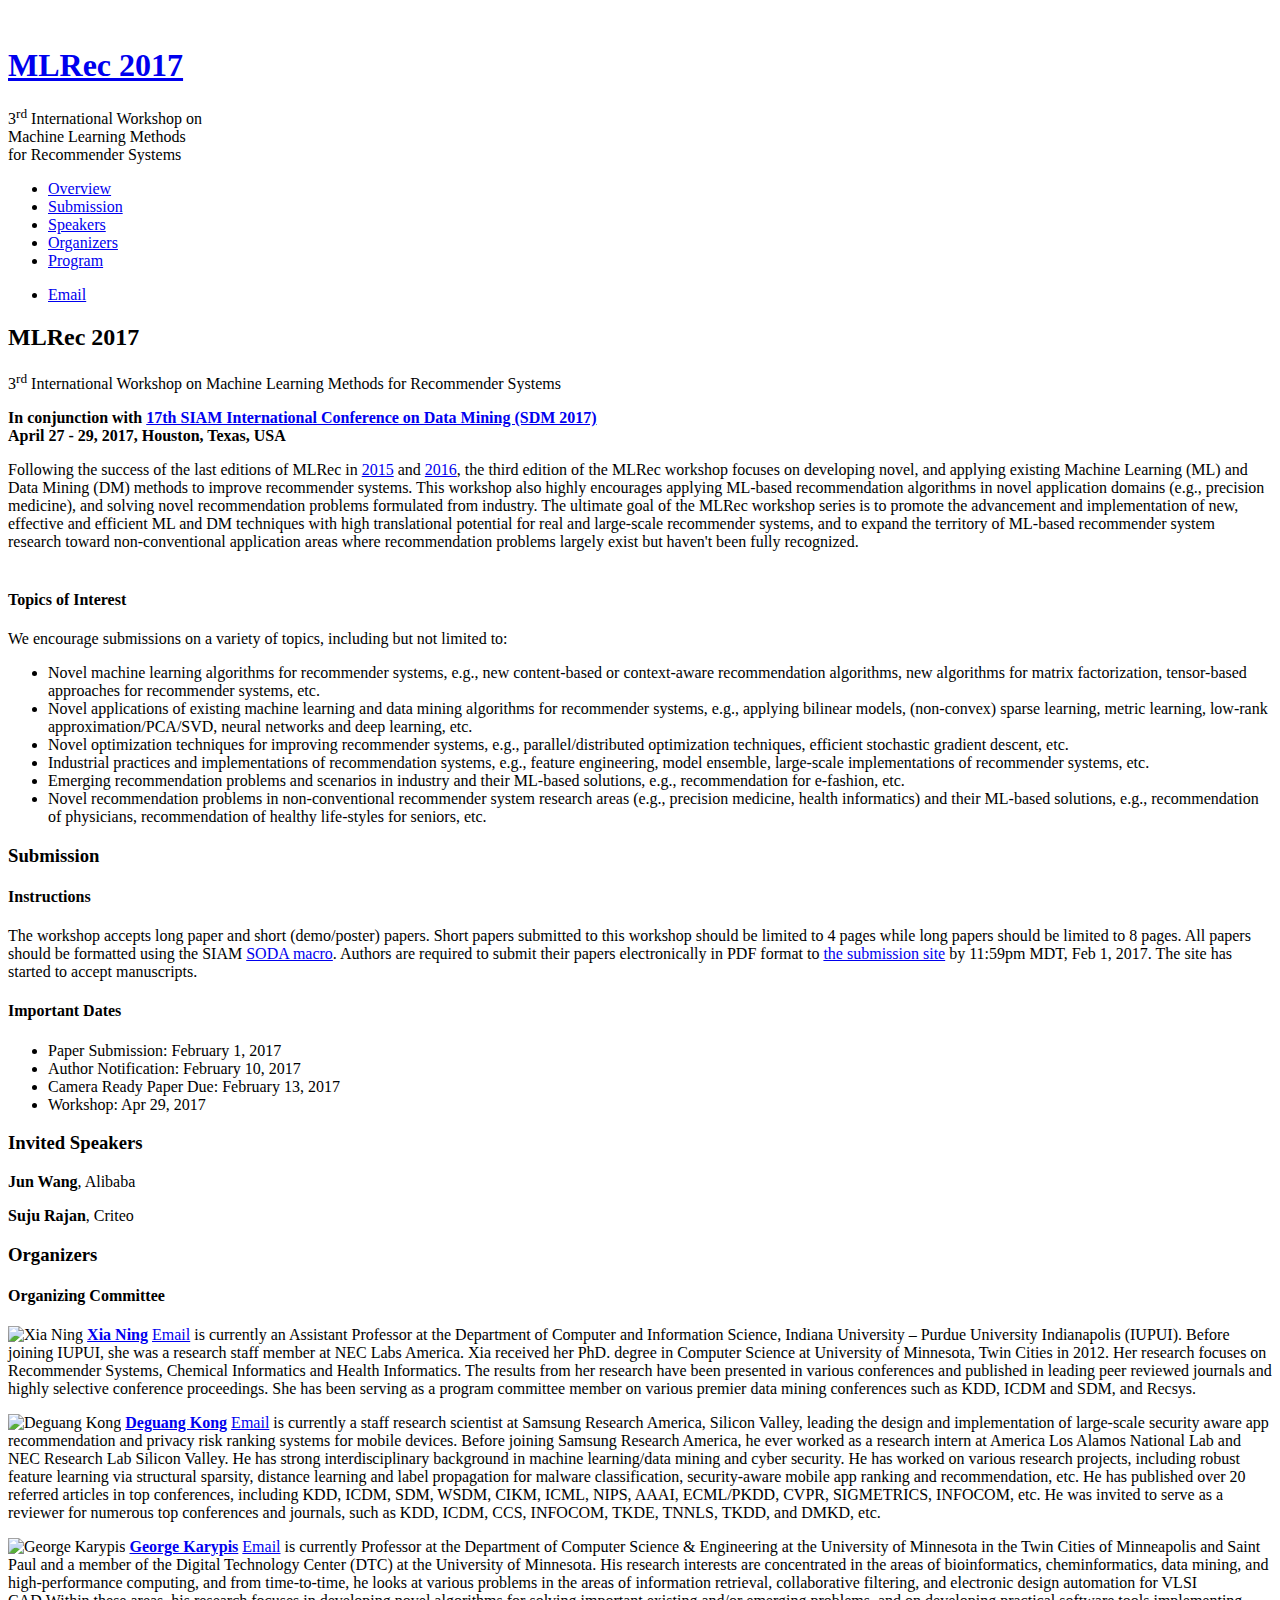
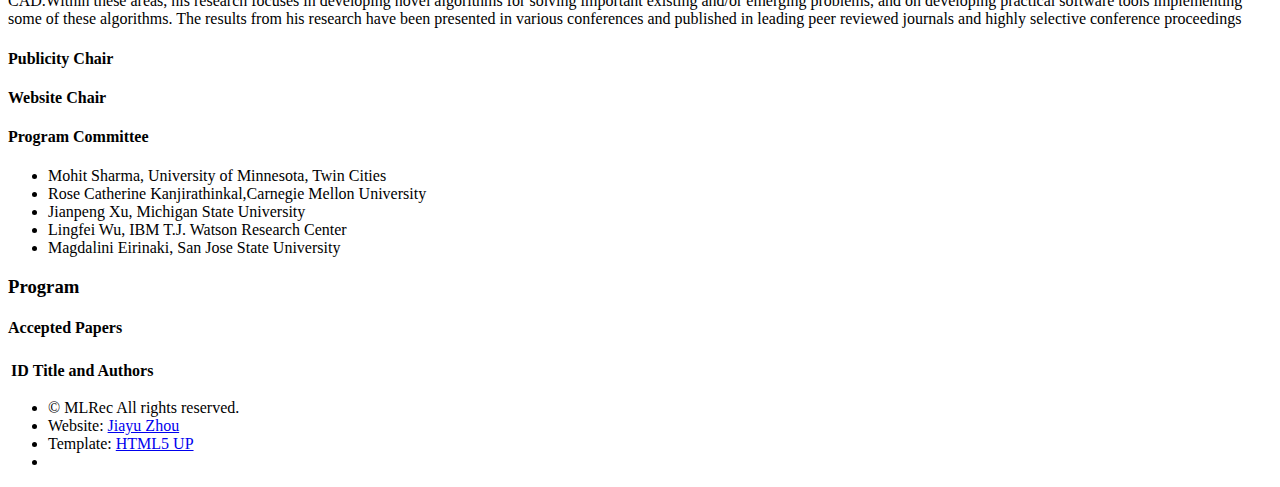
==== 2017/index.html @ 7c5df5f8 "updated with invited speakers and PCs" ====
<!DOCTYPE HTML>
<!--
    Read Only by HTML5 UP
    html5up.net | @n33co
    Free for personal and commercial use under the CCA 3.0 license (html5up.net/license)
  -->
<html>
  <head>
    <title>MLRec 2017</title>
    <meta http-equiv="content-type" content="text/html; charset=utf-8" />
    <meta name="description" content="" />
    <meta name="keywords" content="" />
    <!--[if lte IE 8]><script src="css/ie/html5shiv.js"></script><![endif]-->
    <script src="js/jquery.min.js"></script>
    <script src="js/jquery.scrollzer.min.js"></script>
    <script src="js/jquery.scrolly.min.js"></script>
    <script src="js/skel.min.js"></script>
    <script src="js/skel-layers.min.js"></script>
    <script src="js/init.js"></script>
    <noscript>
      <link rel="stylesheet" href="css/skel.css" />
      <link rel="stylesheet" href="css/style.css" />
      <link rel="stylesheet" href="css/style-xlarge.css" />
    </noscript>
    <!--[if lte IE 8]><link rel="stylesheet" href="css/ie/v8.css" /><![endif]-->
  </head>
  <body>
    <div id="wrapper">
      
      <!-- Header -->
      <section id="header" class="skel-layers-fixed">
			<header>
			  <span class="image avatar"><img src="images/SDM17_logo.jpg" alt="" /></span>
			  <h1 id="logo"><a href="#">MLRec 2017</a></h1>
			  <p>3<sup>rd</sup> International Workshop on <br />
			    Machine Learning Methods<br />
			    for Recommender Systems</p>
			</header>
			
			<nav id="nav">
			  <ul>
			    <li><a href="#one" class="active">Overview</a></li>
			    <li><a href="#two">Submission</a></li>
			    <li><a href="#three">Speakers</a></li>
			    <li><a href="#four">Organizers</a></li>
			    <li><a href="#five">Program</a></li>
			  </ul>
			</nav>
			
			<footer>
	  			<ul class="icons">
	    		<li><a href="mailto:xning@iupui.edu" class="icon fa-envelope" target="blank"><span class="label">Email</span></a></li>
	  			</ul>
			</footer>
      </section>
      
      <!-- Main -->
      <div id="main">
	
			<!-- One -->
			<section id="one">
	  <div class="container">
	    <header class="major">
	      <h2>MLRec 2017</h2>
	      <p>3<sup>rd</sup> International Workshop on Machine Learning Methods for Recommender Systems</p>
	    </header>
	    <p><b>In conjunction with <a href="http://www.siam.org/meetings/sdm17/" target="blank">17th SIAM International Conference on Data Mining (SDM 2017)</a><br />
		April 27 - 29, 2017, Houston, Texas, USA</b></p>
	    
	    <p>Following the success of the last editions of MLRec in
	      <a href="http://mlrec.org/2015/">2015</a> and
	      <a href="http://mlrec.org/2016/">2016</a>,
	      the third edition of the MLRec workshop focuses on developing novel, and applying existing
	      Machine Learning (ML) and Data Mining (DM) methods to improve recommender systems.
	      This workshop also highly encourages applying ML-based recommendation
	      algorithms in novel application domains (e.g., precision medicine), and 
	      solving novel recommendation problems formulated from industry.   
	      
	      
	      The ultimate goal of the 
	      MLRec workshop series is to promote the advancement and implementation of
	      new, effective and efficient ML and DM techniques with high translational potential
	      for real and large-scale recommender systems,
	      and to expand the territory of ML-based recommender system research toward non-conventional
	      application areas where recommendation problems largely exist but haven't been fully
	      recognized. 
	      <br>
	      <br>
	      
	      <!--
	      There are many established conferences such as NIPS and ICML that focus on the study of theoretical properties of machine learning algorithms. On the other hand, the recent developed conference ACM RecSys focuses on different aspects of designing and implementing recommender systems. We believe that there is a gap between these two ends, and this workshop aims at bridging the recent advances of machine learning and data mining algorithms to improving recommender systems. Since many recommendation approaches are built upon data mining and machine learning algorithms, these approaches are deeply rooted in their foundations. As such, there is an urgent need for researchers from the two communities to jointly work on 1) what are the recent developed machine learning and data mining techniques that can be leveraged to address challenges in recommender systems, and 2) from challenges in recommender systems, what are the practical research directions in the machine learning and data mining community.
	      -->
	      
	    </p>

	    <h4>Topics of Interest</h4>
	    <p>We encourage submissions on a variety of topics, including but not limited to:</p>
	    <ul class="feature-icons2">
	      <li class="fa-lightbulb-o">Novel machine learning algorithms for recommender systems,
		e.g., new content-based or context-aware recommendation algorithms,
		new algorithms for matrix factorization,
		tensor-based approaches for recommender systems, etc.
	      </li>
	      <li class="fa-paper-plane">Novel applications of existing machine learning and data mining
		algorithms for recommender systems,
		e.g., applying bilinear models, (non-convex) sparse learning,
		metric learning, low-rank approximation/PCA/SVD, neural networks and deep
		learning, etc. 
	      </li>
	      <li class="fa-rocket">Novel optimization techniques
		for improving recommender systems,
		e.g., parallel/distributed optimization techniques,
		efficient stochastic gradient descent, etc.
	      </li>
	      <li class="fa-gears">Industrial practices and implementations of
		recommendation systems, e.g., feature engineering, model ensemble,
		large-scale implementations of recommender systems, etc.
	      </li>
	      <li class="fa-key">Emerging recommendation problems and scenarios in industry
		and their ML-based solutions, e.g., recommendation for e-fashion, etc. 
			</li>
	      <li class="fa-lock">Novel recommendation problems in non-conventional recommender
		system research areas (e.g., precision medicine, health informatics) and their ML-based
		solutions, e.g., recommendation of physicians, recommendation of healthy life-styles for
		seniors, etc. 
	      </li>
	    </ul>
	    
	  </div>
	</section>
	
			<!-- Two -->
			<section id="two">
			  <div class="container">
			    <h3>Submission</h3>
			    <h4>Instructions</h4>
			    <p>The workshop accepts long paper and short (demo/poster) papers. Short papers submitted to this workshop should be limited to 4 pages while long papers should be limited to 8 pages. All papers should be formatted using the SIAM <a href="http://www.siam.org/proceedings/macros.php" target="blank">SODA macro</a>. Authors are required to submit their papers electronically in PDF format to <a href="https://cmt3.research.microsoft.com/MLREC2017" target="blan">the submission site</a> by 11:59pm MDT, Feb 1, 2017. The site has started to accept manuscripts.</p>
			    <h4>Important Dates</h4>
			    <ul class="alt">
			      <li >Paper Submission: February 1, 2017</li>
			      <li >Author Notification: February 10, 2017 </li>
			      <li >Camera Ready Paper Due: February 13, 2017 </li>
			      <li >Workshop: Apr 29, 2017</li>
			    </ul>
			    <!-- <p><b>Due a system issue reviewers are not able to submit their reviews on time. We 
				 have postponed the date of notification and camera-ready. Thanks for your understanding. </b> -->
			    <!-- <p><b>Slides from speakers are now available in the <a href="#five">Program</a></b>.</p> -->
			  </div>
			</section>
			
			<!-- Three -->
			<section id="three">
			  <div class="container">
			    <h3>Invited Speakers</h3>
			    
			    <p>  <!--<span class="image left"><img src="images/speaker-eliassi.png" alt="Tina Eliassi-Rad" /></span>-->
			      <b>Jun Wang</b>, Alibaba <br /> 
			      <!--
			      <b>Title:</b> Use of Social Networks in Recommendation Systems <br />
			      <b>Abstract:</b> Consider the problem of incorporating social network information into a recommendation system. Intuitively solving this problem should improve the recommender’s performance. In this talk, I will discuss the challenges, present the current state-of-the-art, and outline some promising directions for this problem. <br /> 
			      <b>Bio: </b>Tina Eliassi-Rad is an Associate Professor of Computer Science at Rutgers University. Before joining academia, she was a Member of Technical Staff and Principal Investigator at Lawrence Livermore National Laboratory. Tina earned her Ph.D. in Computer Sciences (with a minor in Mathematical Statistics) at the University of Wisconsin-Madison. Her current research lays at the intersection of graph mining, network science, and computational social science. Within data mining and machine learning, Tina's research has been applied to the World-Wide Web, text corpora, large-scale scientific simulation data, complex networks, fraud detection, and cyber situational awareness. She has published over 60 peer-reviewed papers (including a best paper runner-up award at ICDM'09 and a best interdisciplinary paper award at CIKM'12); and has given over 120 invited presentations. Her algorithms have been incorporated into systems used by the government and industry (e.g., IBM System G Graph Analytics) as well as open-source software (e.g., Stanford Network Analysis Project). In 2010, she received an Outstanding Mentor Award from the US DOE Office of Science. For more details, visit
			      <a href="http://eliassi.org">here</a>. 
			      -->
			    </p>
			    <p>  <!--<span class="image left"><img src="images/speaker-eliassi.png" alt="Tina Eliassi-Rad" /></span>-->
			      <b>Suju Rajan</b>, Criteo<br /> 
			      <!--
			      <b>Title:</b> Use of Social Networks in Recommendation Systems <br />
			      <b>Abstract:</b> Consider the problem of incorporating social network information into a recommendation system. Intuitively solving this problem should improve the recommender’s performance. In this talk, I will discuss the challenges, present the current state-of-the-art, and outline some promising directions for this problem. <br /> 
			      <b>Bio: </b>Tina Eliassi-Rad is an Associate Professor of Computer Science at Rutgers University. Before joining academia, she was a Member of Technical Staff and Principal Investigator at Lawrence Livermore National Laboratory. Tina earned her Ph.D. in Computer Sciences (with a minor in Mathematical Statistics) at the University of Wisconsin-Madison. Her current research lays at the intersection of graph mining, network science, and computational social science. Within data mining and machine learning, Tina's research has been applied to the World-Wide Web, text corpora, large-scale scientific simulation data, complex networks, fraud detection, and cyber situational awareness. She has published over 60 peer-reviewed papers (including a best paper runner-up award at ICDM'09 and a best interdisciplinary paper award at CIKM'12); and has given over 120 invited presentations. Her algorithms have been incorporated into systems used by the government and industry (e.g., IBM System G Graph Analytics) as well as open-source software (e.g., Stanford Network Analysis Project). In 2010, she received an Outstanding Mentor Award from the US DOE Office of Science. For more details, visit
			      <a href="http://eliassi.org">here</a>. 
			      -->
			    </p>

			    
			    <!--
				<p><span class="image left"><img src="images/speaker-eliassi.png" alt="Tina Eliassi-Rad" /></span>
				  <b>Tina Eliassi-Rad</b>, Rutgers University <br /> 
				  <b>Title:</b> Use of Social Networks in Recommendation Systems <br />
				  <b>Abstract:</b> Consider the problem of incorporating social network information into a recommendation system. Intuitively solving this problem should improve the recommender’s performance. In this talk, I will discuss the challenges, present the current state-of-the-art, and outline some promising directions for this problem. <br /> 
				  <b>Bio: </b>Tina Eliassi-Rad is an Associate Professor of Computer Science at Rutgers University. Before joining academia, she was a Member of Technical Staff and Principal Investigator at Lawrence Livermore National Laboratory. Tina earned her Ph.D. in Computer Sciences (with a minor in Mathematical Statistics) at the University of Wisconsin-Madison. Her current research lays at the intersection of graph mining, network science, and computational social science. Within data mining and machine learning, Tina's research has been applied to the World-Wide Web, text corpora, large-scale scientific simulation data, complex networks, fraud detection, and cyber situational awareness. She has published over 60 peer-reviewed papers (including a best paper runner-up award at ICDM'09 and a best interdisciplinary paper award at CIKM'12); and has given over 120 invited presentations. Her algorithms have been incorporated into systems used by the government and industry (e.g., IBM System G Graph Analytics) as well as open-source software (e.g., Stanford Network Analysis Project). In 2010, she received an Outstanding Mentor Award from the US DOE Office of Science. For more details, visit
				  <a href="http://eliassi.org">here</a>. </p>
				
			    <p><span class="image left"><img src="images/speaker-mcauley.png" alt="Julian McAuley" /></span>
			      <b>Julian McAuley</b>, University of California, San Diego <br /> 
			      <b>Title:</b> Harnessing reviews to build richer models of opinions <br /> 
			      <b>Abstract:</b> Online reviews are often our first port of call when considering products and purchases online. Yet navigating huge volumes of reviews (many of which we might disagree with) is laborious, especially when we are interested in some niche aspect of a product. This suggests a need to build models that are capable of capturing the complex and idiosyncratic semantics of reviews, in order to build richer and more personalized recommender systems. In this talk I'll discuss three such directions: First, how can reviews be harnessed to better understand the dimensions (or facets) of people's opinions? Second, how can reviews be used to answer targeted questions, that may be subjective or require personalized responses? And third, how can reviews themselves be synthesized, so as to predict what a reviewer would say, even for products they haven't seen yet?	<br /> 
			      <b>Bio: </b> Julian McAuley’s research focuses on the linguistic, temporal, and visual dimensions of opinions and behavior in social networks and online communities. This includes understanding the facets of people's opinions, the processes by which people "acquire tastes" for gourmet foods and beers, or even the visual dimensions that make clothing items compatible. He has been an assistant professor at UC San Diego since 2014, and received his PhD from the Australian National University. </p>
			    
			    <p><span class="image left"><img src="images/speaker-tong.png" alt="Hanghang Tong" /></span>
			      <b>Hanghang Tong</b>, Arizona State University <br /> 
			      <b>Title:</b> Towards Optimal Teams in Big Networks <br /> 
			      <b>Abstract:</b> In his world-widely renowned book “The Science of the Artificial”, Nobel laureate Herbert Simon pointed out that it is more the complexity of the environment, than the complexity of the individual persons, that determines the complex behavior of humans. The emergence of network science and the advent of big data, provides a new environment/context, where people interact and collaborate with each other to collectively perform some complex tasks. In this talk, we will summarize our recent effort on analyzing team performance in the context of big networks. First (characterization): we will present our findings on what kinds of network metrics/characteristics are crucial to team performance, and to what extent. Second (prediction): we will present predictive models to forecast the performance of a given team at an early stage, based on its network structure. Finally (enhancement): we will present tools and algorithms to enhance the performance of an existing team. <br /> 
			      <b>Bio: </b> Hanghang Tong is currently an assistant professor at School of Computing, Informatics, and Decision Systems Engineering (CIDSE), Arizona State University.  Before that, he was an assistant professor at Computer Science Department, City College, City University of New York, a research staff member at IBM T.J. Watson Research Center and a Post-doctoral fellow in Carnegie Mellon University. He received his M.Sc and Ph.D. degree from Carnegie Mellon University in 2008 and 2009, both majored in Machine Learning. His research interest is in large scale data mining for graphs and multimedia. He has received several awards, including one ‘test of time’ award (ICDM 10-Year highest impact paper award), four best paper awards and four ‘best of conference’. He has published over 100 referred articles and more than 20 patents. </p>
			    -->
			    
			  </div>
			</section>
			
			<!-- Four -->
			<section id="four">
			  <div class="container">
			    <h3>Organizers</h3>
			    
			    <h4>Organizing Committee</h4>
		
			    <p><span class="image left"><img src="images/ning.jpg" alt="Xia Ning" /></span>
			      <a href="http://cs.iupui.edu/~xning/" target="blank"><b>Xia Ning</b></a>
			      <a href="mailto:xning@iupui.edu" class="icon fa-envelope" target="blank"><span class="label">Email</span></a>
		is currently an Assistant Professor at the Department of Computer and Information Science, Indiana University – Purdue University Indianapolis (IUPUI). Before joining IUPUI, she was a research staff member at NEC Labs America. Xia received her PhD. degree in Computer Science at University of Minnesota, Twin Cities in 2012. Her research focuses on Recommender Systems, Chemical Informatics and Health Informatics. The results from her research have been presented in various conferences and published in leading peer reviewed journals and highly selective conference proceedings. She has been serving as a program committee member on various premier data mining conferences such as KDD, ICDM and SDM, and Recsys.</p>
		
			    
			    <p><span class="image left"><img src="images/kong.jpg" alt="Deguang Kong" /></span>
			      <a href="https://sites.google.com/site/doogkong/" target="blank"><b>Deguang Kong</b></a>
			      <a href="mailto:doogkong@gmail.com" class="icon fa-envelope" target="blank"><span class="label">Email</span></a> is currently a staff research scientist at Samsung Research America, Silicon Valley, leading the design and implementation of large-scale security aware app recommendation and privacy risk ranking systems for mobile devices.  Before joining Samsung Research America, he ever worked as a research intern at America Los Alamos National Lab and NEC Research Lab Silicon Valley. He has strong interdisciplinary background in machine learning/data mining and cyber security. He has worked on various research projects, including robust feature learning via structural sparsity, distance learning and label propagation for malware classification, security-aware mobile app ranking and recommendation, etc. He has published over 20 referred articles in top conferences, including KDD,  ICDM, SDM, WSDM, CIKM, ICML, NIPS, AAAI, ECML/PKDD, CVPR, SIGMETRICS,  INFOCOM, etc. He was invited to serve as a reviewer for numerous top conferences and journals, such as KDD, ICDM, CCS, INFOCOM, TKDE, TNNLS,  TKDD, and DMKD, etc.</p>
			    
			    
			    <p><span class="image left"><img src="images/karypis.jpg" alt="George Karypis" /></span>
			      <a href="http://glaros.dtc.umn.edu/gkhome/index.php" target="blank"><b>George Karypis</b></a>
			      <a href="mailto:karypis@cs.umn.edu" class="icon fa-envelope" target="blank"><span class="label">Email</span></a> is currently Professor at the Department of Computer Science & Engineering at the University of Minnesota in the Twin Cities of Minneapolis and Saint Paul and a member of the Digital Technology Center (DTC) at the University of Minnesota. His research interests are concentrated in the areas of bioinformatics, cheminformatics, data mining, and high-performance computing, and from time-to-time, he looks at various problems in the areas of information retrieval, collaborative filtering, and electronic design automation for VLSI CAD.Within these areas, his research focuses in developing novel algorithms for solving important existing and/or emerging problems, and on developing practical software tools implementing some of these algorithms. The results from his research have been presented in various conferences and published in leading peer reviewed journals and highly selective conference proceedings</p>
		
			    <h4>Publicity Chair</h4>
			    <!--
			    <p>Shiyu Chang, University of Illinois at Urbana-Champaign</p>
			    -->
			    
			    <h4>Website Chair</h4>
			    <!--
			    <p>Zhangyang Wang, University of Illinois at Urbana-Champaign</p>
			    -->
			    
			    <h4>Program Committee</h4>
			    <ul>
			      <li><a>Mohit Sharma</a>, University of Minnesota, Twin Cities</li>
			      <li><a>Rose Catherine Kanjirathinkal</a>,Carnegie Mellon University</li>
			      <li><a>Jianpeng Xu</a>, Michigan State University</li>
			      <li><a>Lingfei Wu</a>, IBM T.J. Watson Research Center</li>
			      <li><a>Magdalini Eirinaki</a>, San Jose State University</li>
			      <!--
			      <li><a href="http://webpages.uncc.edu/~yge1/index.html" target="blank">Yong Ge</a>, University of North Carolina at Charlotte</li>
			      <li><a href="http://cs.iupui.edu/~xning/" target="blank">Xia Ning</a>. Indiana University - Purdure University Indianapolis</li>
			      <li><a>Shiyu Chang</a>, University of Illinois at Urbana–Champaign</li>
			      <li><a href="mailto:shengbo@yahoo-inc.com" target="blank">Shengbo Guo</a>, Yahoo! Labs</li>
			      <li><a>Mohit Sharma</a>, University of Minnesota</li>
			      <li><a>Lei Cen</a>, Purdue University</li>
			      <li><a>Bing Hu</a>, Samsung Research America</li>
			      <li><a>Yin Zhou</a>, Samsung Research America</li>
			      <li><a>Jianpeng Xu</a>, Michigan State University</li>
			      <li><a>Hansu Gu</a>, Seagate Technology</li>	
			      -->
			    </ul>
			    
			    <p> </p>
			    <p></p>
			    
			  </div>
			</section>
			
			<!-- Five -->
			<section id="five">
			  <div class="container">
		
		   	    <!--- program -->
		 	    <h3>Program</h3>
	
		 		 <h4>Accepted Papers</h4>	    
				 <div class="table-wrapper">
				   <table class="alt">
				     <thead>
				       <tr>
				   	 <th>ID</th> <th>Title and Authors</th>
				       </tr>
				     </thead>
				     
				     <!--
					 <tbody>
					   <tr>
					     <td>4</td>
					     <td><b><a href="papers/kong2016towards.pdf" target="blank">Towards Automatic Ranking App Risks via Heterogenous Privacy Indicators</a></b><br /> 
					       Deguang Kong, <i>Samsung Research America</i><br />
					       Lei Cen, <i>Purdue University</i><br />
					       Hongxia Jin, <i>Samsung Research America</i></td>
					   </tr>
					 </tbody>
						-->
				     <tfoot>
				     </tfoot>
				   </table>
				 </div>
				</div>
			</section>
		</div>	
		
		
		<!------------------------------------------------------------------->
		<!-- Footer -->
		<section id="footer">
		  <div class="container">
		    <ul class="copyright">
		      <li>&copy; MLRec All rights reserved.</li><li>Website: <a href="http://0xmachine.com" target="blank">Jiayu Zhou</a></li><li>Template: <a href="http://html5up.net" target="blank">HTML5 UP</a></li>
		      <li><!-- <a href="http://www4.clustrmaps.com/user/d67118fd3"><img src="http://www4.clustrmaps.com/stats/maps-no_clusters/mlrec.org-thumb.jpg" height="10" alt="Locations of visitors to this page" /></a> --></li>
		    </ul>
		  </div>
		</section>
	</div>
  </body>
</html>
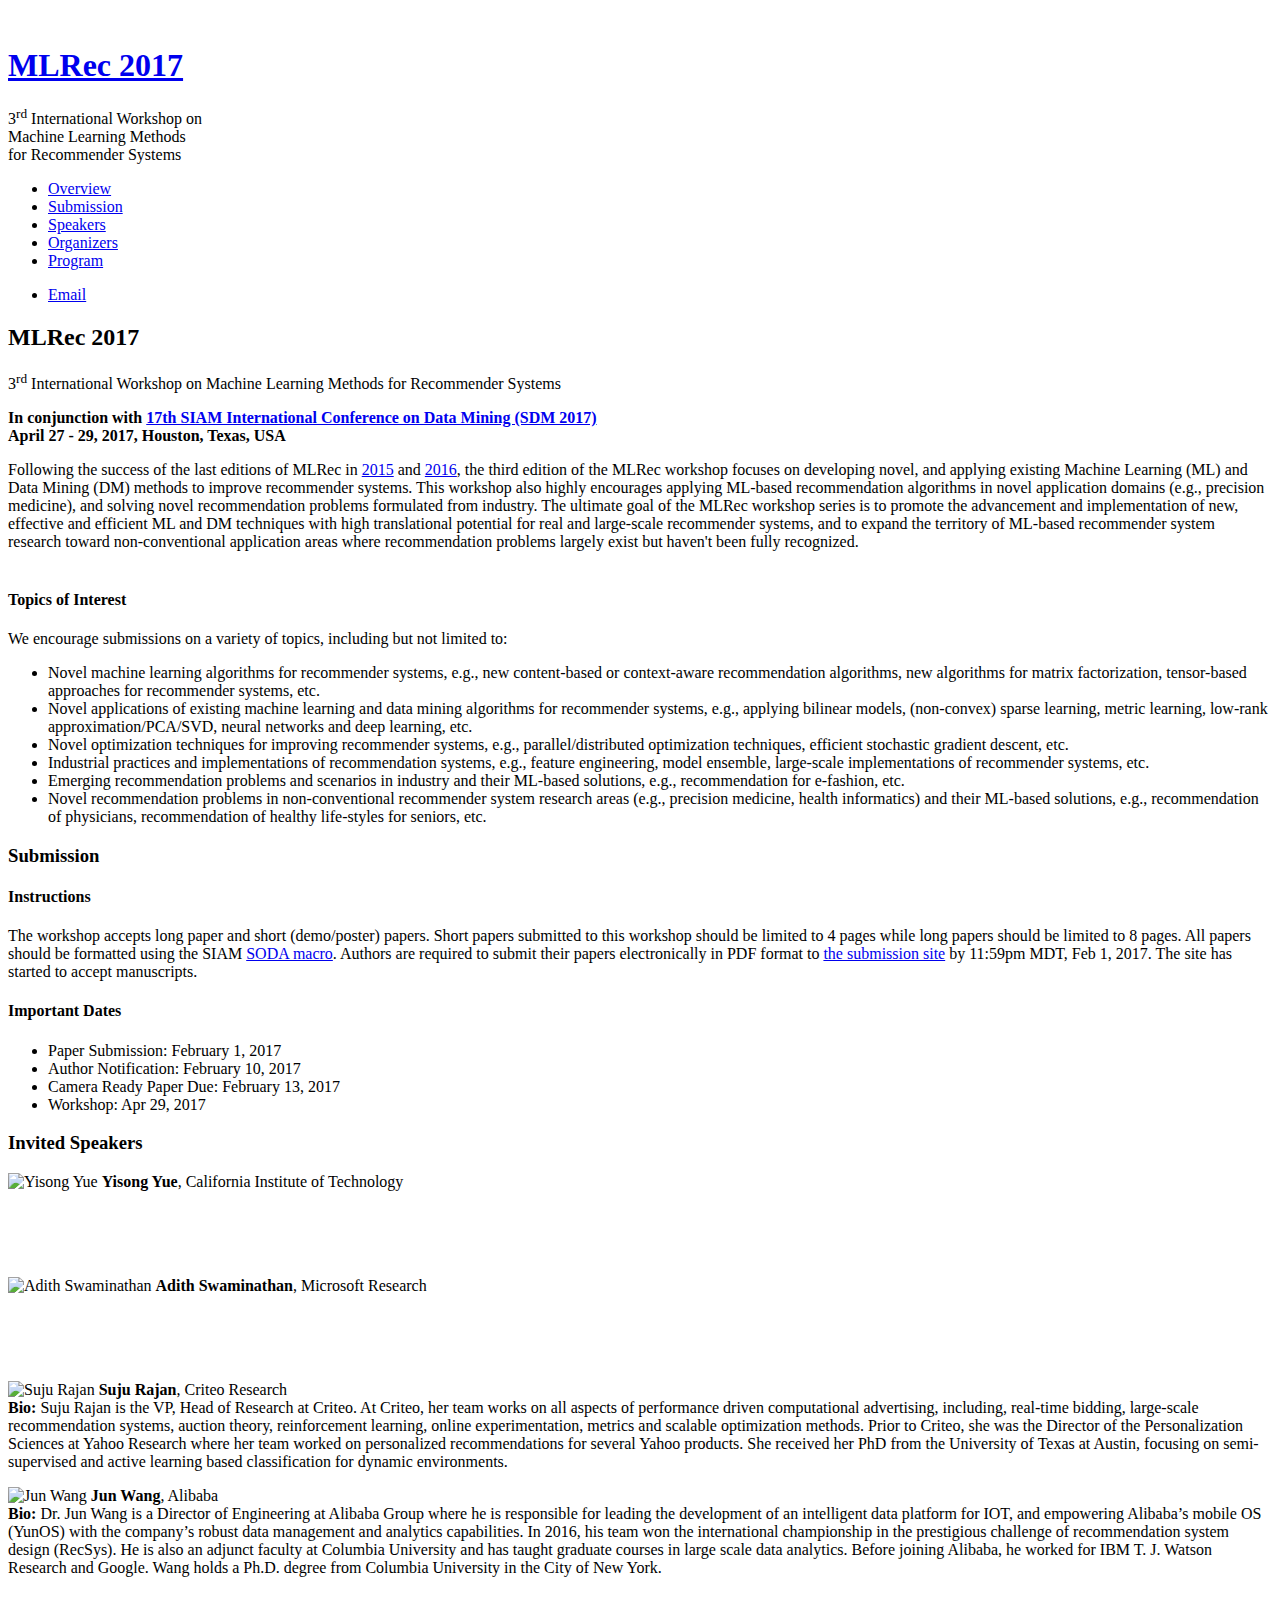
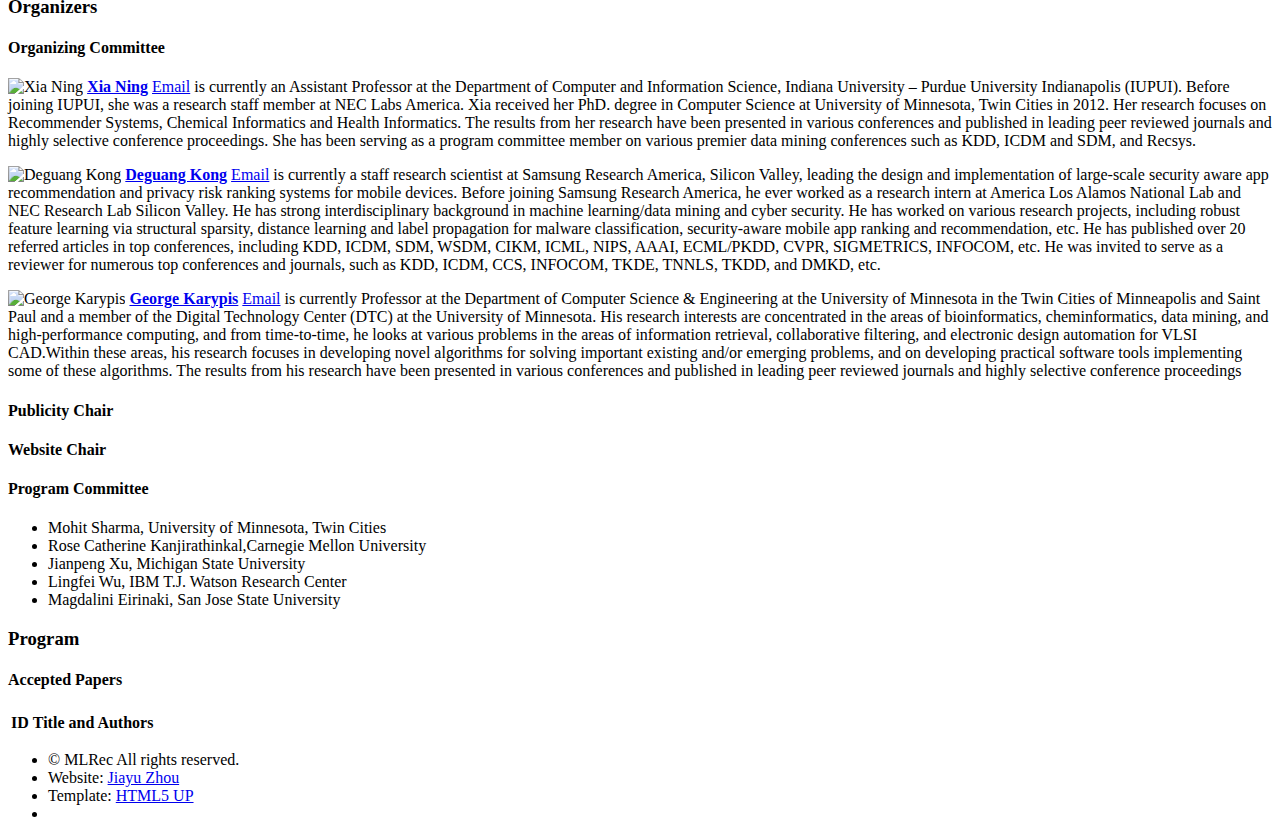
==== commit bf967422: "updated" ====
--- a/2017/index.html
+++ b/2017/index.html
@@ -152,26 +152,46 @@
 			<section id="three">
 			  <div class="container">
 			    <h3>Invited Speakers</h3>
-			    
-			    <p>  <!--<span class="image left"><img src="images/speaker-eliassi.png" alt="Tina Eliassi-Rad" /></span>--->
+
+			    <p>  <span class="image left"><img src="images/yue.jpg" alt="Yisong Yue"/></span>
+			      <b>Yisong Yue</b>, California Institute of Technology<br /> 
+			      <!--
+			      <b>Title:</b> Use of Social Networks in Recommendation Systems <br />
+			      <b>Abstract:</b> Consider the problem of incorporating social network information into a recommendation system. Intuitively solving this problem should improve the recommender’s performance. In this talk, I will discuss the challenges, present the current state-of-the-art, and outline some promising directions for this problem. <br /> 
+			      -->
+<!--			      <b>Bio: </b> -->
+			    </p>
+			    </br>   </br>   </br>
+
+			    
+			    <p>  <span class="image left"><img src="images/swaminathan.jpg" alt="Adith Swaminathan"/></span>
+			      <b>Adith Swaminathan</b>, Microsoft Research<br /> 
+			      <!--
+			      <b>Title:</b> Use of Social Networks in Recommendation Systems <br />
+			      <b>Abstract:</b> Consider the problem of incorporating social network information into a recommendation system. Intuitively solving this problem should improve the recommender’s performance. In this talk, I will discuss the challenges, present the current state-of-the-art, and outline some promising directions for this problem. <br /> 
+			      -->
+<!--			      <b>Bio: </b> -->
+			    </p>
+			    </br>   </br>   </br>
+			    
+			    <p>  <span class="image left"><img src="images/Rajan.jpg" alt="Suju Rajan"/></span>
+			      <b>Suju Rajan</b>, Criteo Research<br /> 
+			      <!--
+			      <b>Title:</b> Use of Social Networks in Recommendation Systems <br />
+			      <b>Abstract:</b> Consider the problem of incorporating social network information into a recommendation system. Intuitively solving this problem should improve the recommender’s performance. In this talk, I will discuss the challenges, present the current state-of-the-art, and outline some promising directions for this problem. <br /> 
+			      -->
+			      <b>Bio: </b>Suju Rajan is the VP, Head of Research at Criteo. At Criteo, her team works on all aspects of performance driven computational advertising, including, real-time bidding, large-scale recommendation systems, auction theory, reinforcement learning, online experimentation, metrics and scalable optimization methods. Prior to Criteo, she was the Director of the Personalization Sciences at Yahoo Research where her team worked on personalized recommendations for several Yahoo products. She received her PhD from the University of Texas at Austin, focusing on semi-supervised and active learning based classification for dynamic environments.
+			    </p>
+
+			    
+			    
+			    <p>  <span class="image left"><img src="images/wang.jpg" alt="Jun Wang" /></span>
 			      <b>Jun Wang</b>, Alibaba <br /> 
 			      <!--
 			      <b>Title:</b> Use of Social Networks in Recommendation Systems <br />
 			      <b>Abstract:</b> Consider the problem of incorporating social network information into a recommendation system. Intuitively solving this problem should improve the recommender’s performance. In this talk, I will discuss the challenges, present the current state-of-the-art, and outline some promising directions for this problem. <br /> 
-			      <b>Bio: </b>Tina Eliassi-Rad is an Associate Professor of Computer Science at Rutgers University. Before joining academia, she was a Member of Technical Staff and Principal Investigator at Lawrence Livermore National Laboratory. Tina earned her Ph.D. in Computer Sciences (with a minor in Mathematical Statistics) at the University of Wisconsin-Madison. Her current research lays at the intersection of graph mining, network science, and computational social science. Within data mining and machine learning, Tina's research has been applied to the World-Wide Web, text corpora, large-scale scientific simulation data, complex networks, fraud detection, and cyber situational awareness. She has published over 60 peer-reviewed papers (including a best paper runner-up award at ICDM'09 and a best interdisciplinary paper award at CIKM'12); and has given over 120 invited presentations. Her algorithms have been incorporated into systems used by the government and industry (e.g., IBM System G Graph Analytics) as well as open-source software (e.g., Stanford Network Analysis Project). In 2010, she received an Outstanding Mentor Award from the US DOE Office of Science. For more details, visit
-			      <a href="http://eliassi.org">here</a>. 
 			      -->
-			    </p>
-			    <p>  <!--<span class="image left"><img src="images/speaker-eliassi.png" alt="Tina Eliassi-Rad" /></span>--->
-			      <b>Suju Rajan</b>, Criteo<br /> 
-			      <!--
-			      <b>Title:</b> Use of Social Networks in Recommendation Systems <br />
-			      <b>Abstract:</b> Consider the problem of incorporating social network information into a recommendation system. Intuitively solving this problem should improve the recommender’s performance. In this talk, I will discuss the challenges, present the current state-of-the-art, and outline some promising directions for this problem. <br /> 
-			      <b>Bio: </b>Tina Eliassi-Rad is an Associate Professor of Computer Science at Rutgers University. Before joining academia, she was a Member of Technical Staff and Principal Investigator at Lawrence Livermore National Laboratory. Tina earned her Ph.D. in Computer Sciences (with a minor in Mathematical Statistics) at the University of Wisconsin-Madison. Her current research lays at the intersection of graph mining, network science, and computational social science. Within data mining and machine learning, Tina's research has been applied to the World-Wide Web, text corpora, large-scale scientific simulation data, complex networks, fraud detection, and cyber situational awareness. She has published over 60 peer-reviewed papers (including a best paper runner-up award at ICDM'09 and a best interdisciplinary paper award at CIKM'12); and has given over 120 invited presentations. Her algorithms have been incorporated into systems used by the government and industry (e.g., IBM System G Graph Analytics) as well as open-source software (e.g., Stanford Network Analysis Project). In 2010, she received an Outstanding Mentor Award from the US DOE Office of Science. For more details, visit
-			      <a href="http://eliassi.org">here</a>. 
-			      -->
+			      <b>Bio: </b>Dr. Jun Wang is a Director of Engineering at Alibaba Group where he is responsible for leading the development of an intelligent data platform for IOT, and empowering Alibaba’s mobile OS (YunOS) with the company’s robust data management and analytics capabilities. In 2016, his team won the international championship in the prestigious challenge of recommendation system design (RecSys). He is also an adjunct faculty at Columbia University and has taught graduate courses in large scale data analytics. Before joining Alibaba, he worked for IBM T. J. Watson Research and Google. Wang holds a Ph.D. degree from Columbia University in the City of New York. 
 			    </p>
 
 			    
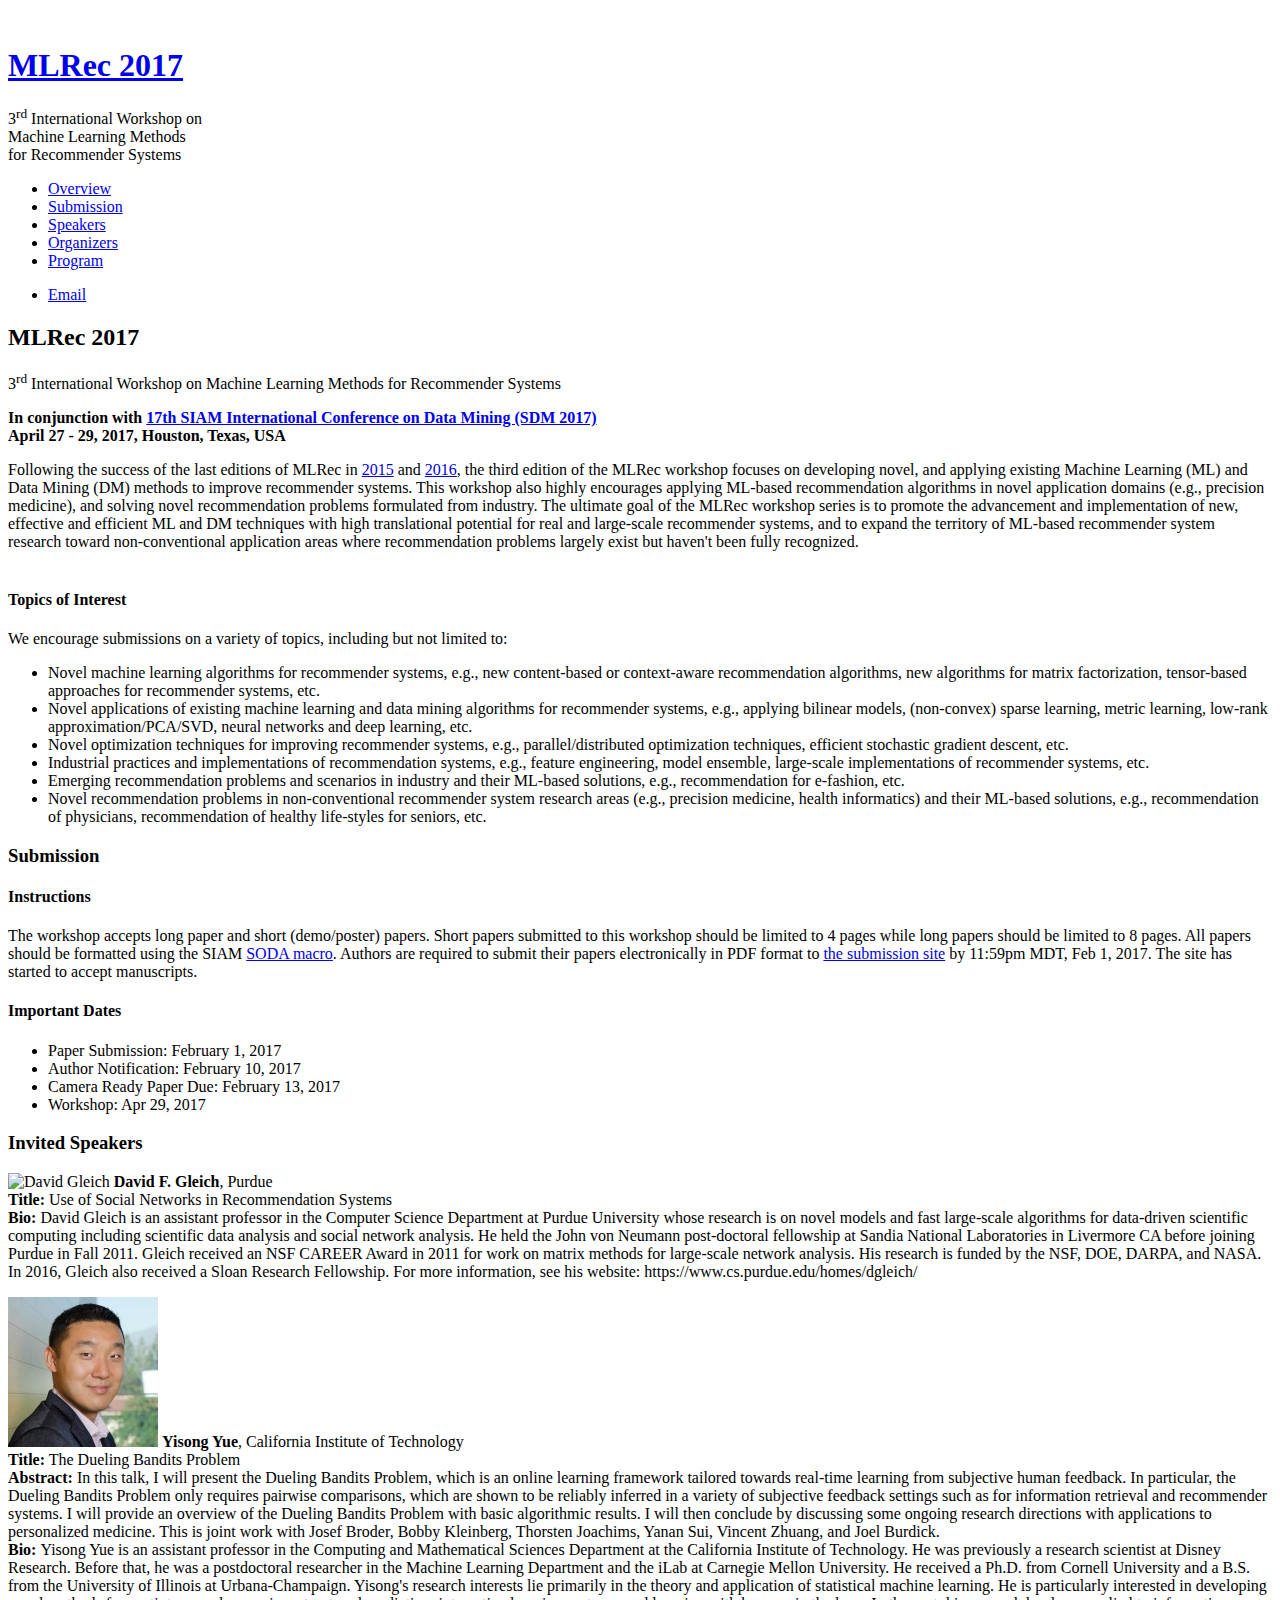
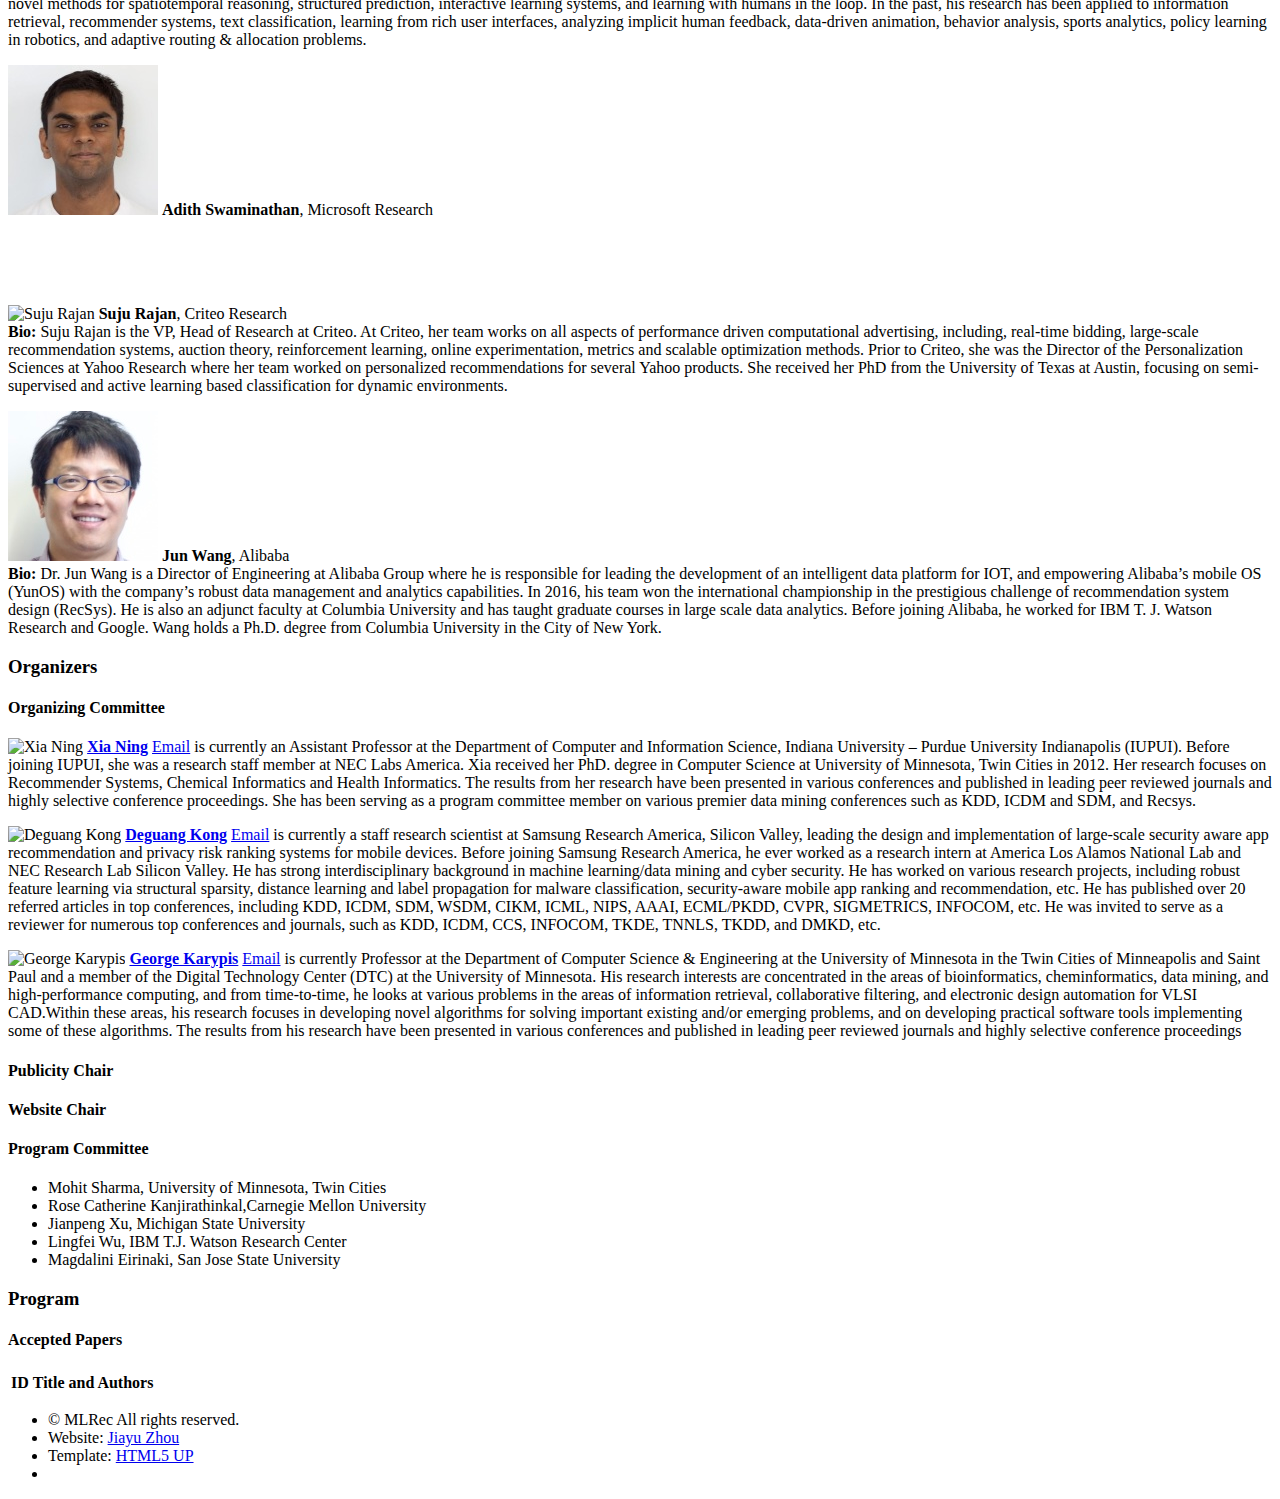
==== commit d507fe43: "updated" ====
--- a/2017/index.html
+++ b/2017/index.html
@@ -153,15 +153,40 @@
 			  <div class="container">
 			    <h3>Invited Speakers</h3>
 
+			    <p>  <span class="image left"><img src="images/gleich.jpg" alt="David Gleich"/></span>
+			      <b>David F. Gleich</b>, Purdue<br /> 
+
+			      <b>Title:</b> Use of Social Networks in Recommendation Systems <br />
+			      <!--
+			      <b>Abstract:</b> Consider the problem of incorporating social network information into a recommendation system. Intuitively solving this problem should improve the recommender’s performance. In this talk, I will discuss the challenges, present the current state-of-the-art, and outline some promising directions for this problem. <br /> 
+			      -->
+			      <b>Bio: </b>
+			      David Gleich is an assistant professor in the Computer Science Department
+			      at Purdue University whose research is on novel models and fast large-scale algorithms
+			      for data-driven scientific computing including scientific data analysis and
+			      social network analysis. He held the John von Neumann post-doctoral
+			      fellowship at Sandia National Laboratories in Livermore CA before joining
+			      Purdue in Fall 2011. Gleich received an NSF CAREER Award in
+			      2011 for work on matrix methods for large-scale network analysis.
+			      His research is funded by the NSF, DOE, DARPA, and NASA. In 2016, Gleich also
+			      received a Sloan Research Fellowship. For more information, see his
+			      website: https://www.cs.purdue.edu/homes/dgleich/
+			    </p>
+
+
+
 			    <p>  <span class="image left"><img src="images/yue.jpg" alt="Yisong Yue"/></span>
 			      <b>Yisong Yue</b>, California Institute of Technology<br /> 
-			      <!--
-			      <b>Title:</b> Use of Social Networks in Recommendation Systems <br />
-			      <b>Abstract:</b> Consider the problem of incorporating social network information into a recommendation system. Intuitively solving this problem should improve the recommender’s performance. In this talk, I will discuss the challenges, present the current state-of-the-art, and outline some promising directions for this problem. <br /> 
-			      -->
-<!--			      <b>Bio: </b> -->
-			    </p>
-			    </br>   </br>   </br>
+			      
+			      <b>Title:</b> The Dueling Bandits Problem <br />
+			      <b>Abstract:</b> In this talk, I will present the Dueling Bandits Problem, which is an online learning framework tailored towards real-time learning from subjective human feedback. In particular, the Dueling Bandits Problem only requires pairwise comparisons, which are shown to be reliably inferred in a variety of subjective feedback settings such as for information retrieval and recommender systems. I will provide an overview of the Dueling Bandits Problem with basic algorithmic results. I will then conclude by discussing some ongoing research directions with applications to personalized medicine.
+
+			      This is joint work with Josef Broder, Bobby Kleinberg, Thorsten Joachims, Yanan Sui, Vincent Zhuang, and Joel Burdick.<br /> 
+
+			      <b>Bio: </b>Yisong Yue is an assistant professor in the Computing and Mathematical Sciences Department at the California Institute of Technology. He was previously a research scientist at Disney Research. Before that, he was a postdoctoral researcher in the Machine Learning Department and the iLab at Carnegie Mellon University. He received a Ph.D. from Cornell University and a B.S. from the University of Illinois at Urbana-Champaign.
+
+			      Yisong's research interests lie primarily in the theory and application of statistical machine learning. He is particularly interested in developing novel methods for spatiotemporal reasoning, structured prediction, interactive learning systems, and learning with humans in the loop. In the past, his research has been applied to information retrieval, recommender systems, text classification, learning from rich user interfaces, analyzing implicit human feedback, data-driven animation, behavior analysis, sports analytics, policy learning in robotics, and adaptive routing & allocation problems.
+			    </p>
 
 			    
 			    <p>  <span class="image left"><img src="images/swaminathan.jpg" alt="Adith Swaminathan"/></span>
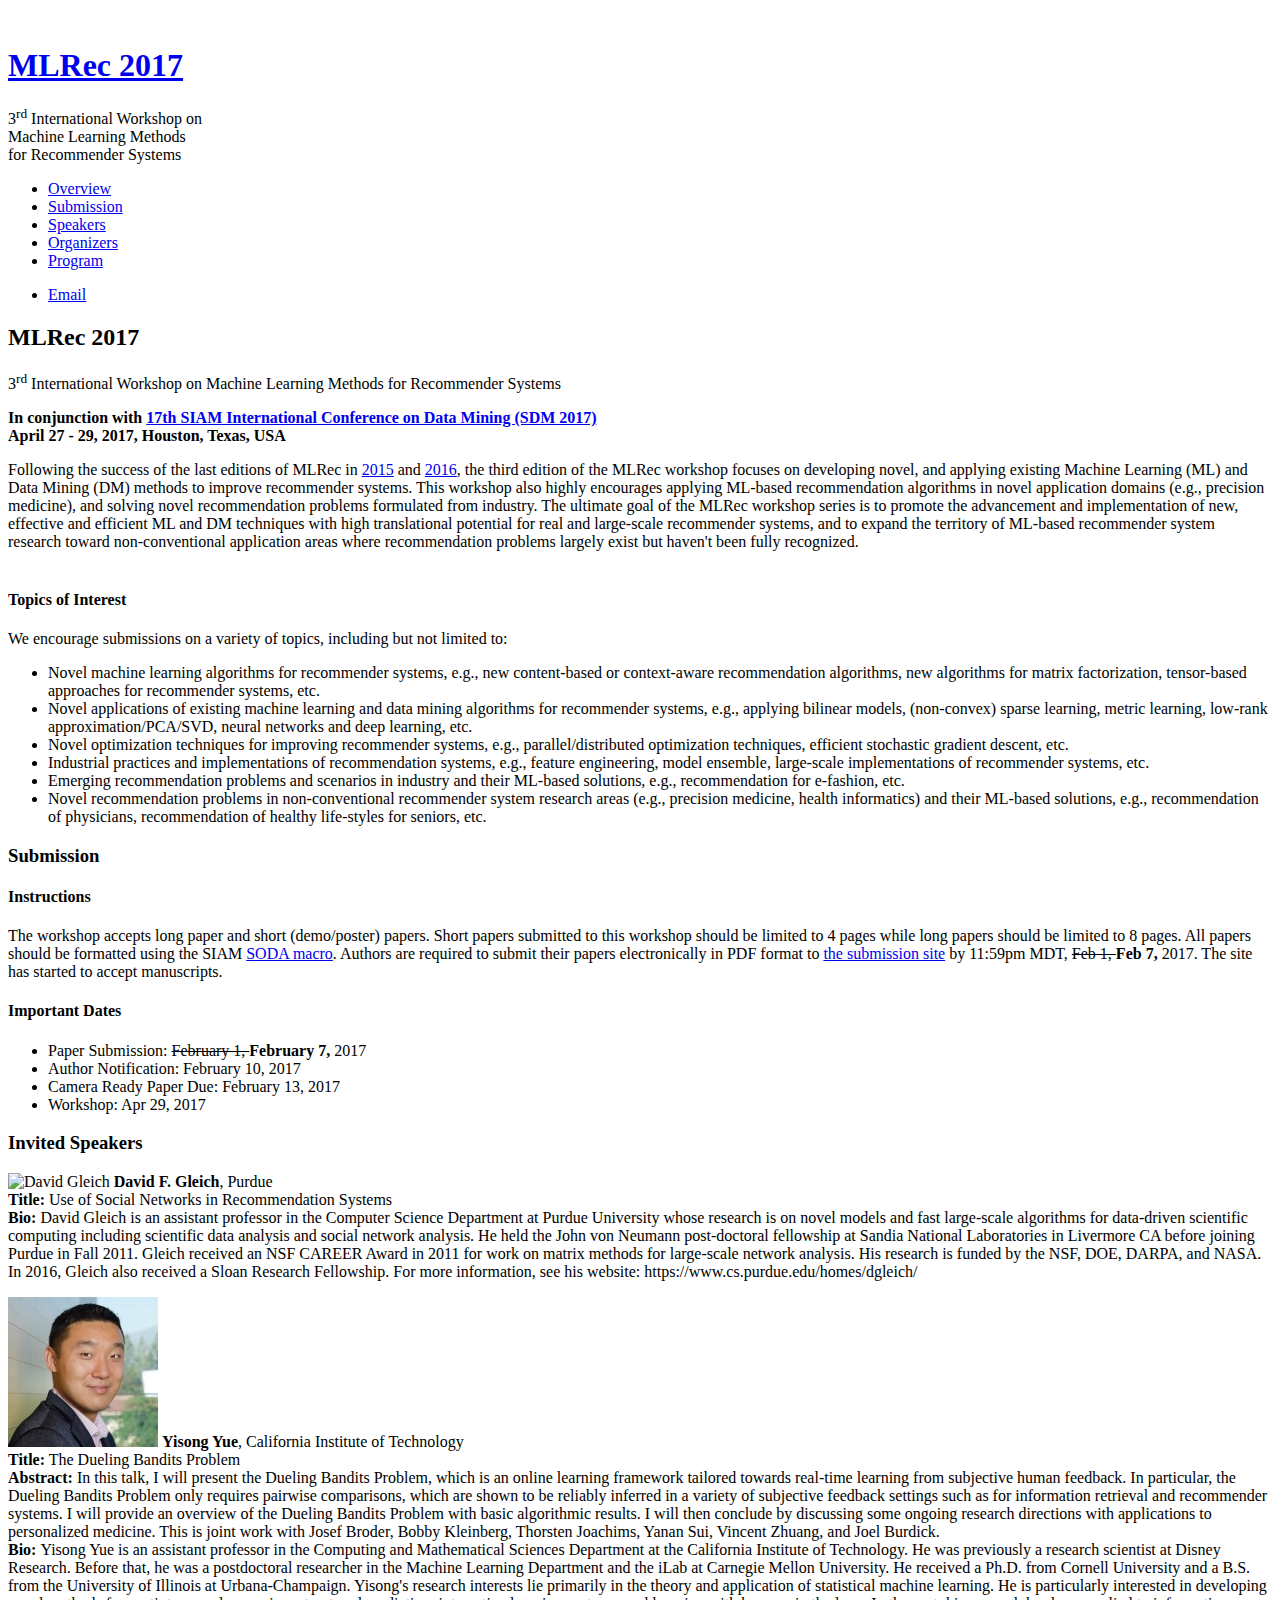
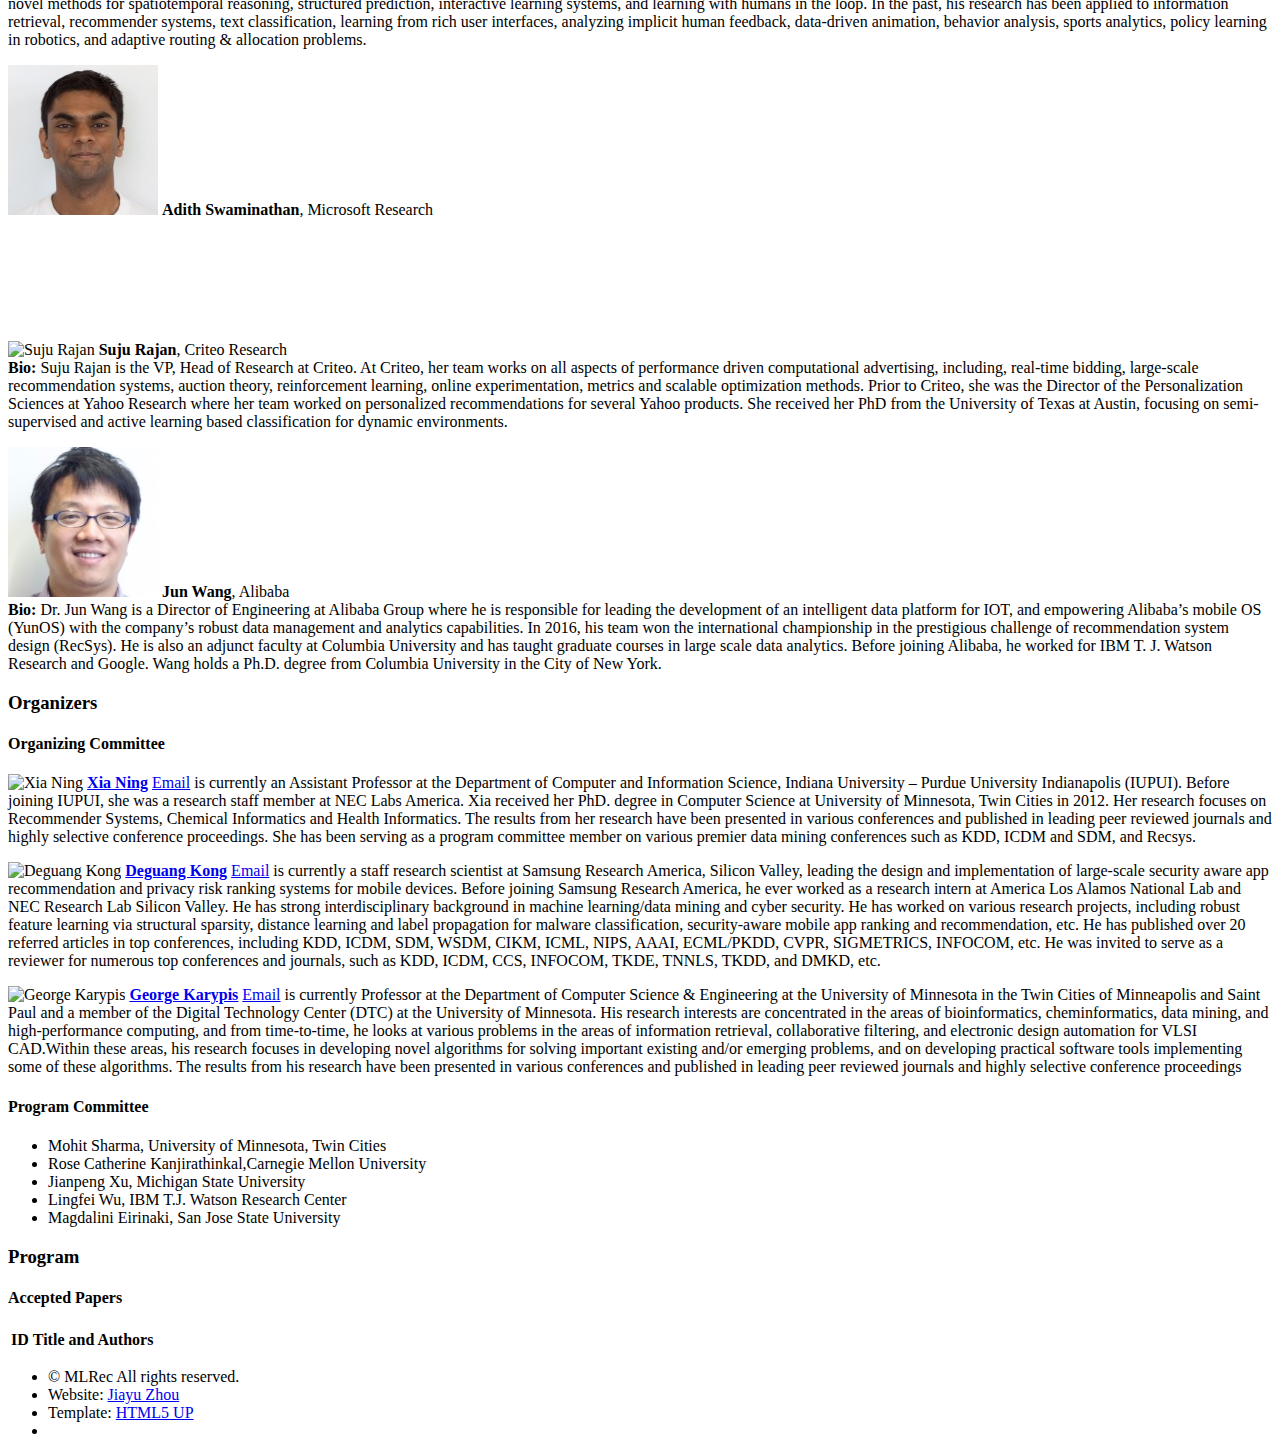
==== commit 749511aa: "" ====
--- a/2017/index.html
+++ b/2017/index.html
@@ -134,10 +134,10 @@
 			  <div class="container">
 			    <h3>Submission</h3>
 			    <h4>Instructions</h4>
-			    <p>The workshop accepts long paper and short (demo/poster) papers. Short papers submitted to this workshop should be limited to 4 pages while long papers should be limited to 8 pages. All papers should be formatted using the SIAM <a href="http://www.siam.org/proceedings/macros.php" target="blank">SODA macro</a>. Authors are required to submit their papers electronically in PDF format to <a href="https://cmt3.research.microsoft.com/MLREC2017" target="blan">the submission site</a> by 11:59pm MDT, Feb 1, 2017. The site has started to accept manuscripts.</p>
+			    <p>The workshop accepts long paper and short (demo/poster) papers. Short papers submitted to this workshop should be limited to 4 pages while long papers should be limited to 8 pages. All papers should be formatted using the SIAM <a href="http://www.siam.org/proceedings/macros.php" target="blank">SODA macro</a>. Authors are required to submit their papers electronically in PDF format to <a href="https://cmt3.research.microsoft.com/MLREC2017" target="blan">the submission site</a> by 11:59pm MDT, <strike>Feb 1, </strike><b>Feb 7, </b>2017. The site has started to accept manuscripts.</p>
 			    <h4>Important Dates</h4>
 			    <ul class="alt">
-			      <li >Paper Submission: February 1, 2017</li>
+			      <li >Paper Submission: <strike>February 1, </strike><b>February 7, </b>2017</li>
 			      <li >Author Notification: February 10, 2017 </li>
 			      <li >Camera Ready Paper Due: February 13, 2017 </li>
 			      <li >Workshop: Apr 29, 2017</li>
@@ -197,7 +197,9 @@
 			      -->
 <!--			      <b>Bio: </b> -->
 			    </p>
-			    </br>   </br>   </br>
+			    </br>
+ </br>   </br>
+ </br>   </br>
 			    
 			    <p>  <span class="image left"><img src="images/Rajan.jpg" alt="Suju Rajan"/></span>
 			      <b>Suju Rajan</b>, Criteo Research<br /> 
@@ -265,14 +267,16 @@
 			    <p><span class="image left"><img src="images/karypis.jpg" alt="George Karypis" /></span>
 			      <a href="http://glaros.dtc.umn.edu/gkhome/index.php" target="blank"><b>George Karypis</b></a>
 			      <a href="mailto:karypis@cs.umn.edu" class="icon fa-envelope" target="blank"><span class="label">Email</span></a> is currently Professor at the Department of Computer Science & Engineering at the University of Minnesota in the Twin Cities of Minneapolis and Saint Paul and a member of the Digital Technology Center (DTC) at the University of Minnesota. His research interests are concentrated in the areas of bioinformatics, cheminformatics, data mining, and high-performance computing, and from time-to-time, he looks at various problems in the areas of information retrieval, collaborative filtering, and electronic design automation for VLSI CAD.Within these areas, his research focuses in developing novel algorithms for solving important existing and/or emerging problems, and on developing practical software tools implementing some of these algorithms. The results from his research have been presented in various conferences and published in leading peer reviewed journals and highly selective conference proceedings</p>
-		
+			    <!--+
 			    <h4>Publicity Chair</h4>
-			    <!--
+			    
 			    <p>Shiyu Chang, University of Illinois at Urbana-Champaign</p>
 			    -->
 			    
+			    <!--
 			    <h4>Website Chair</h4>
-			    <!--
+
 			    <p>Zhangyang Wang, University of Illinois at Urbana-Champaign</p>
 			    -->
 			    
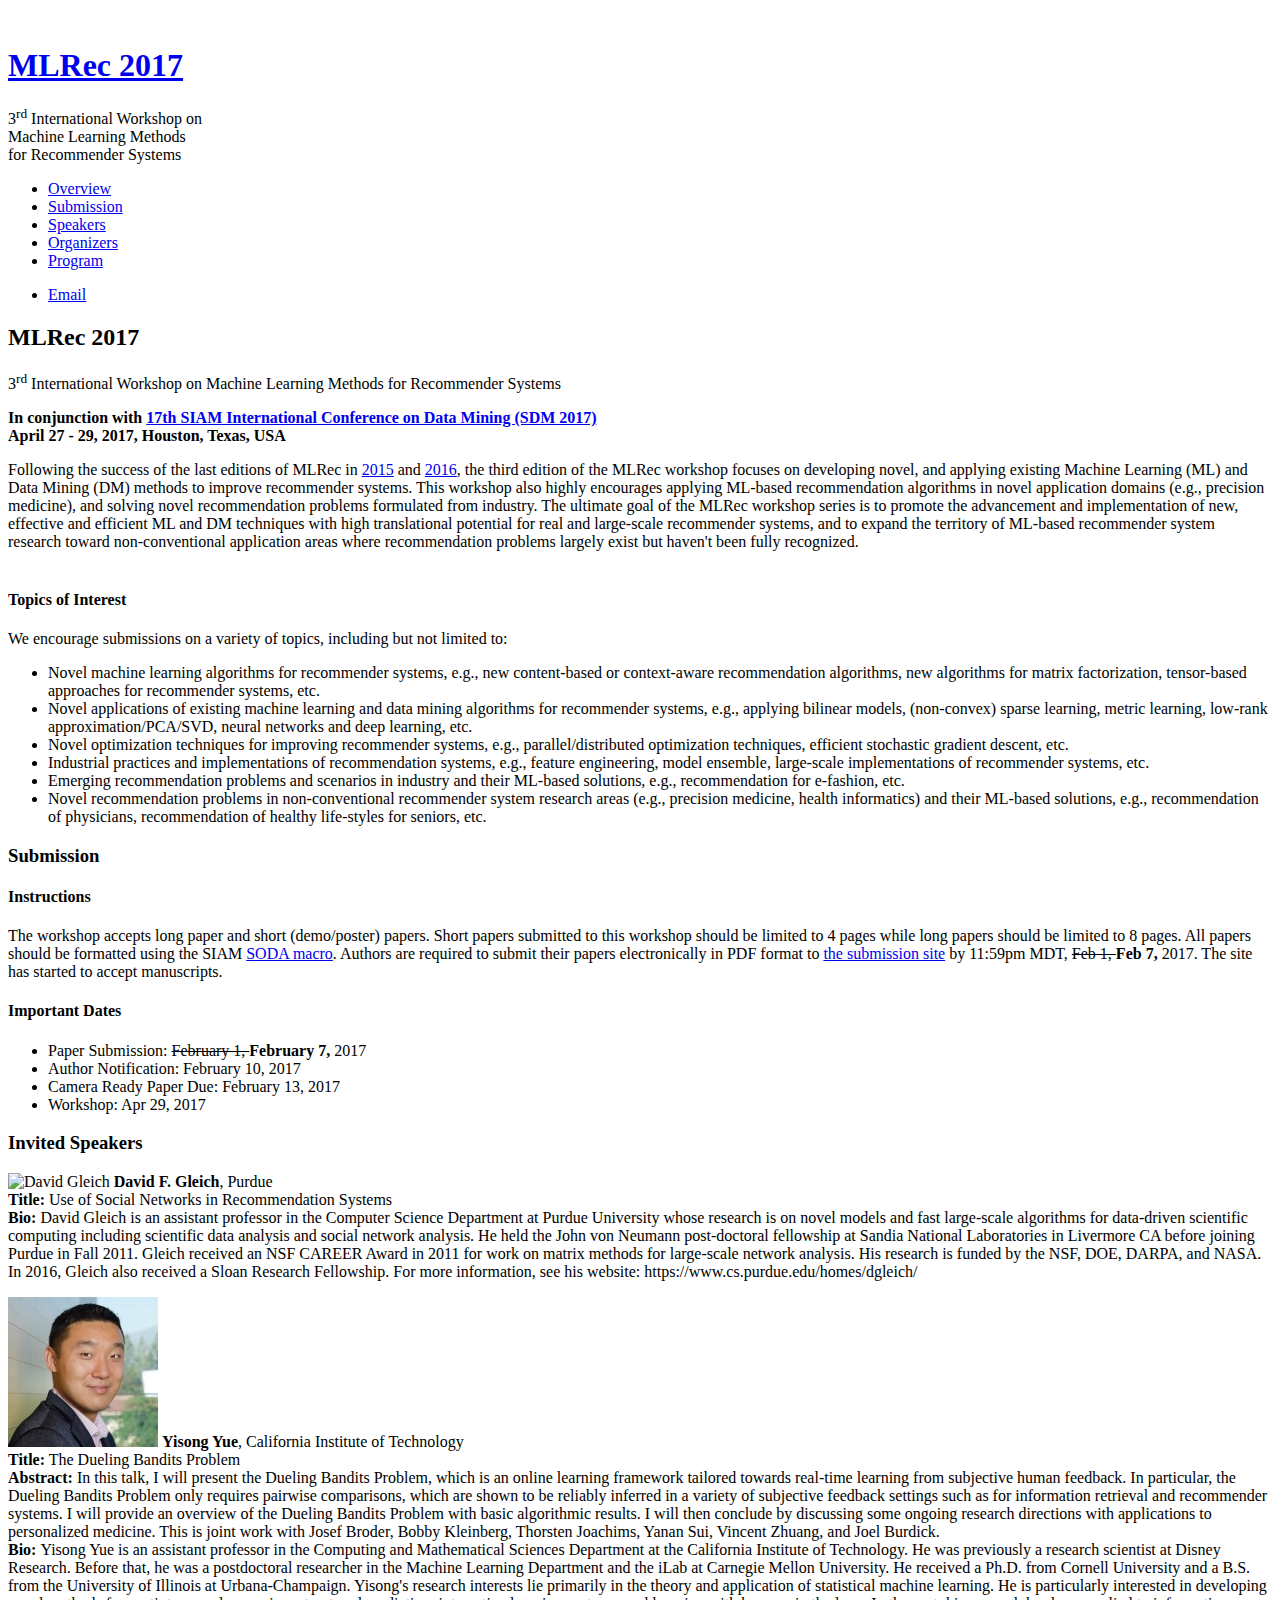
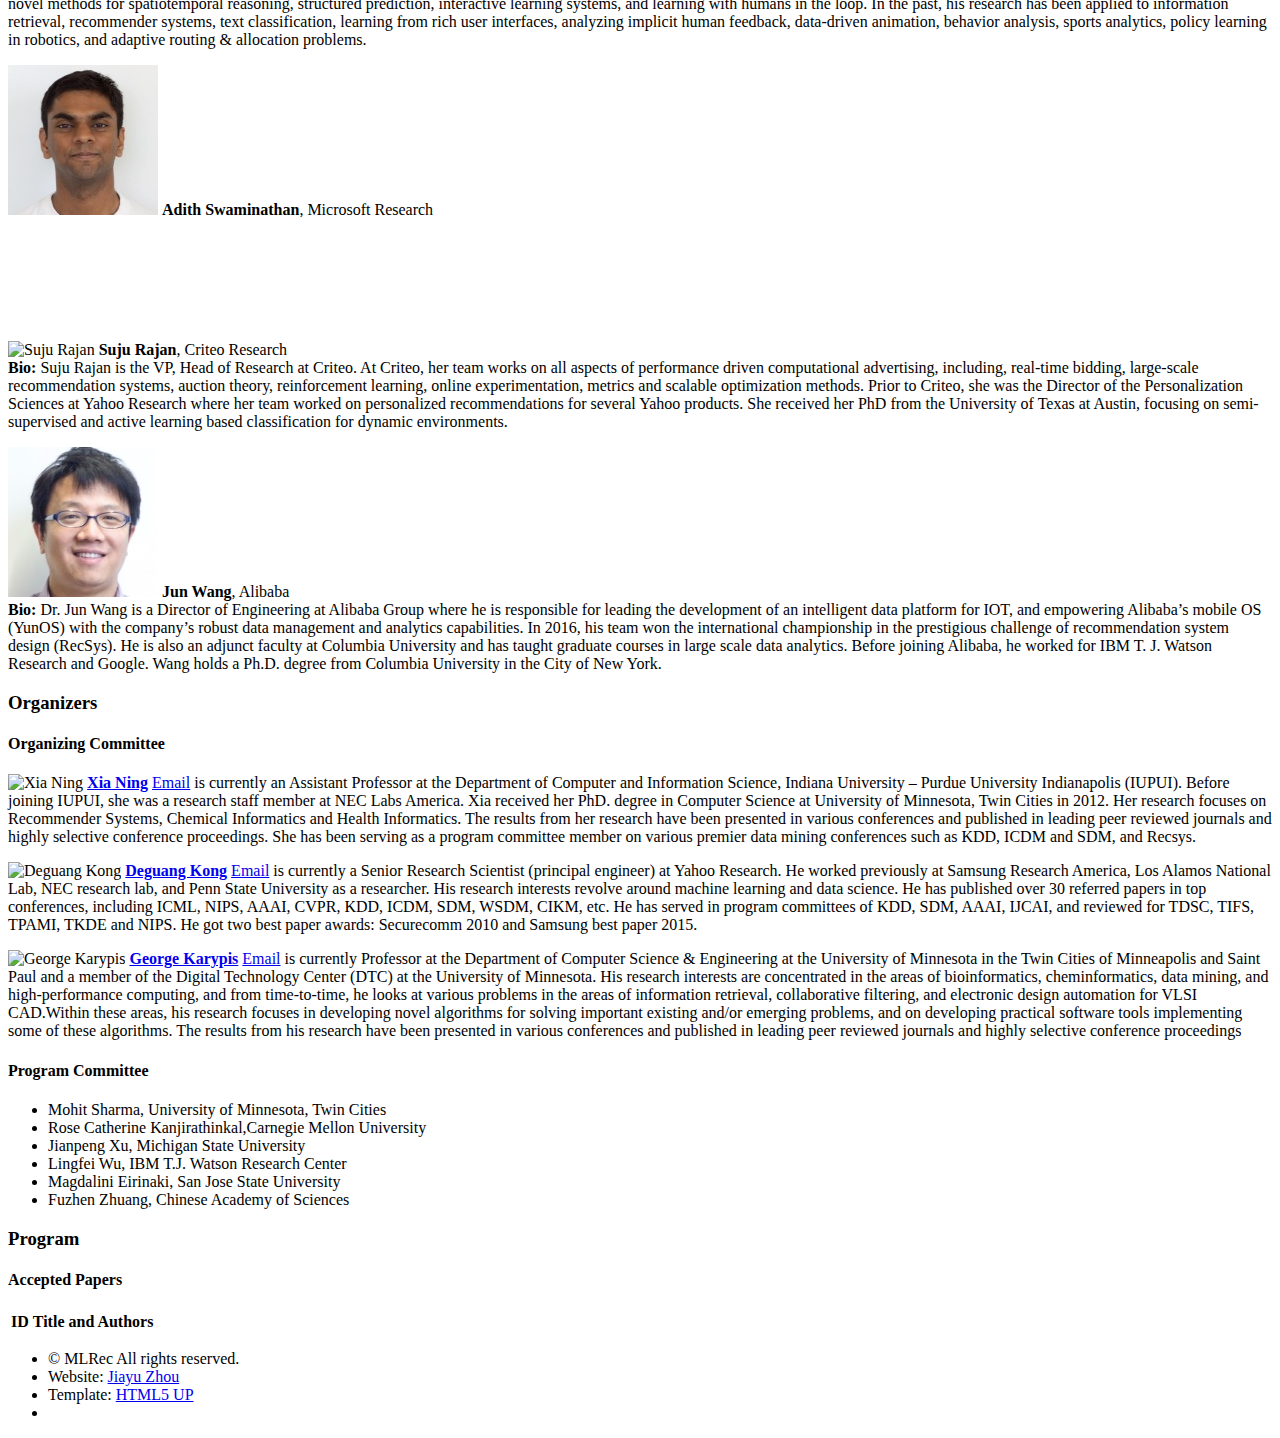
==== commit fe6ea596: "" ====
--- a/2017/index.html
+++ b/2017/index.html
@@ -261,7 +261,7 @@
 			    
 			    <p><span class="image left"><img src="images/kong.jpg" alt="Deguang Kong" /></span>
 			      <a href="https://sites.google.com/site/doogkong/" target="blank"><b>Deguang Kong</b></a>
-			      <a href="mailto:doogkong@gmail.com" class="icon fa-envelope" target="blank"><span class="label">Email</span></a> is currently a staff research scientist at Samsung Research America, Silicon Valley, leading the design and implementation of large-scale security aware app recommendation and privacy risk ranking systems for mobile devices.  Before joining Samsung Research America, he ever worked as a research intern at America Los Alamos National Lab and NEC Research Lab Silicon Valley. He has strong interdisciplinary background in machine learning/data mining and cyber security. He has worked on various research projects, including robust feature learning via structural sparsity, distance learning and label propagation for malware classification, security-aware mobile app ranking and recommendation, etc. He has published over 20 referred articles in top conferences, including KDD,  ICDM, SDM, WSDM, CIKM, ICML, NIPS, AAAI, ECML/PKDD, CVPR, SIGMETRICS,  INFOCOM, etc. He was invited to serve as a reviewer for numerous top conferences and journals, such as KDD, ICDM, CCS, INFOCOM, TKDE, TNNLS,  TKDD, and DMKD, etc.</p>
+			      <a href="mailto:doogkong@gmail.com" class="icon fa-envelope" target="blank"><span class="label">Email</span></a> is currently a Senior Research Scientist (principal engineer) at Yahoo Research. He worked previously at Samsung Research America, Los Alamos National Lab, NEC research lab, and Penn State University as a researcher. His research interests revolve around machine learning and data science.  He has published over 30 referred papers in top conferences, including ICML, NIPS, AAAI, CVPR, KDD, ICDM, SDM, WSDM, CIKM, etc. He has served in program committees of KDD, SDM, AAAI, IJCAI, and reviewed for TDSC, TIFS, TPAMI, TKDE and NIPS. He got two best paper awards: Securecomm 2010 and Samsung best paper 2015.</p>
 			    
 			    
 			    <p><span class="image left"><img src="images/karypis.jpg" alt="George Karypis" /></span>
@@ -287,6 +287,7 @@
 			      <li><a>Jianpeng Xu</a>, Michigan State University</li>
 			      <li><a>Lingfei Wu</a>, IBM T.J. Watson Research Center</li>
 			      <li><a>Magdalini Eirinaki</a>, San Jose State University</li>
+			      <li><a>Fuzhen Zhuang</a>, Chinese Academy of Sciences</li>
 			      <!--
 			      <li><a href="http://webpages.uncc.edu/~yge1/index.html" target="blank">Yong Ge</a>, University of North Carolina at Charlotte</li>
 			      <li><a href="http://cs.iupui.edu/~xning/" target="blank">Xia Ning</a>. Indiana University - Purdure University Indianapolis</li>
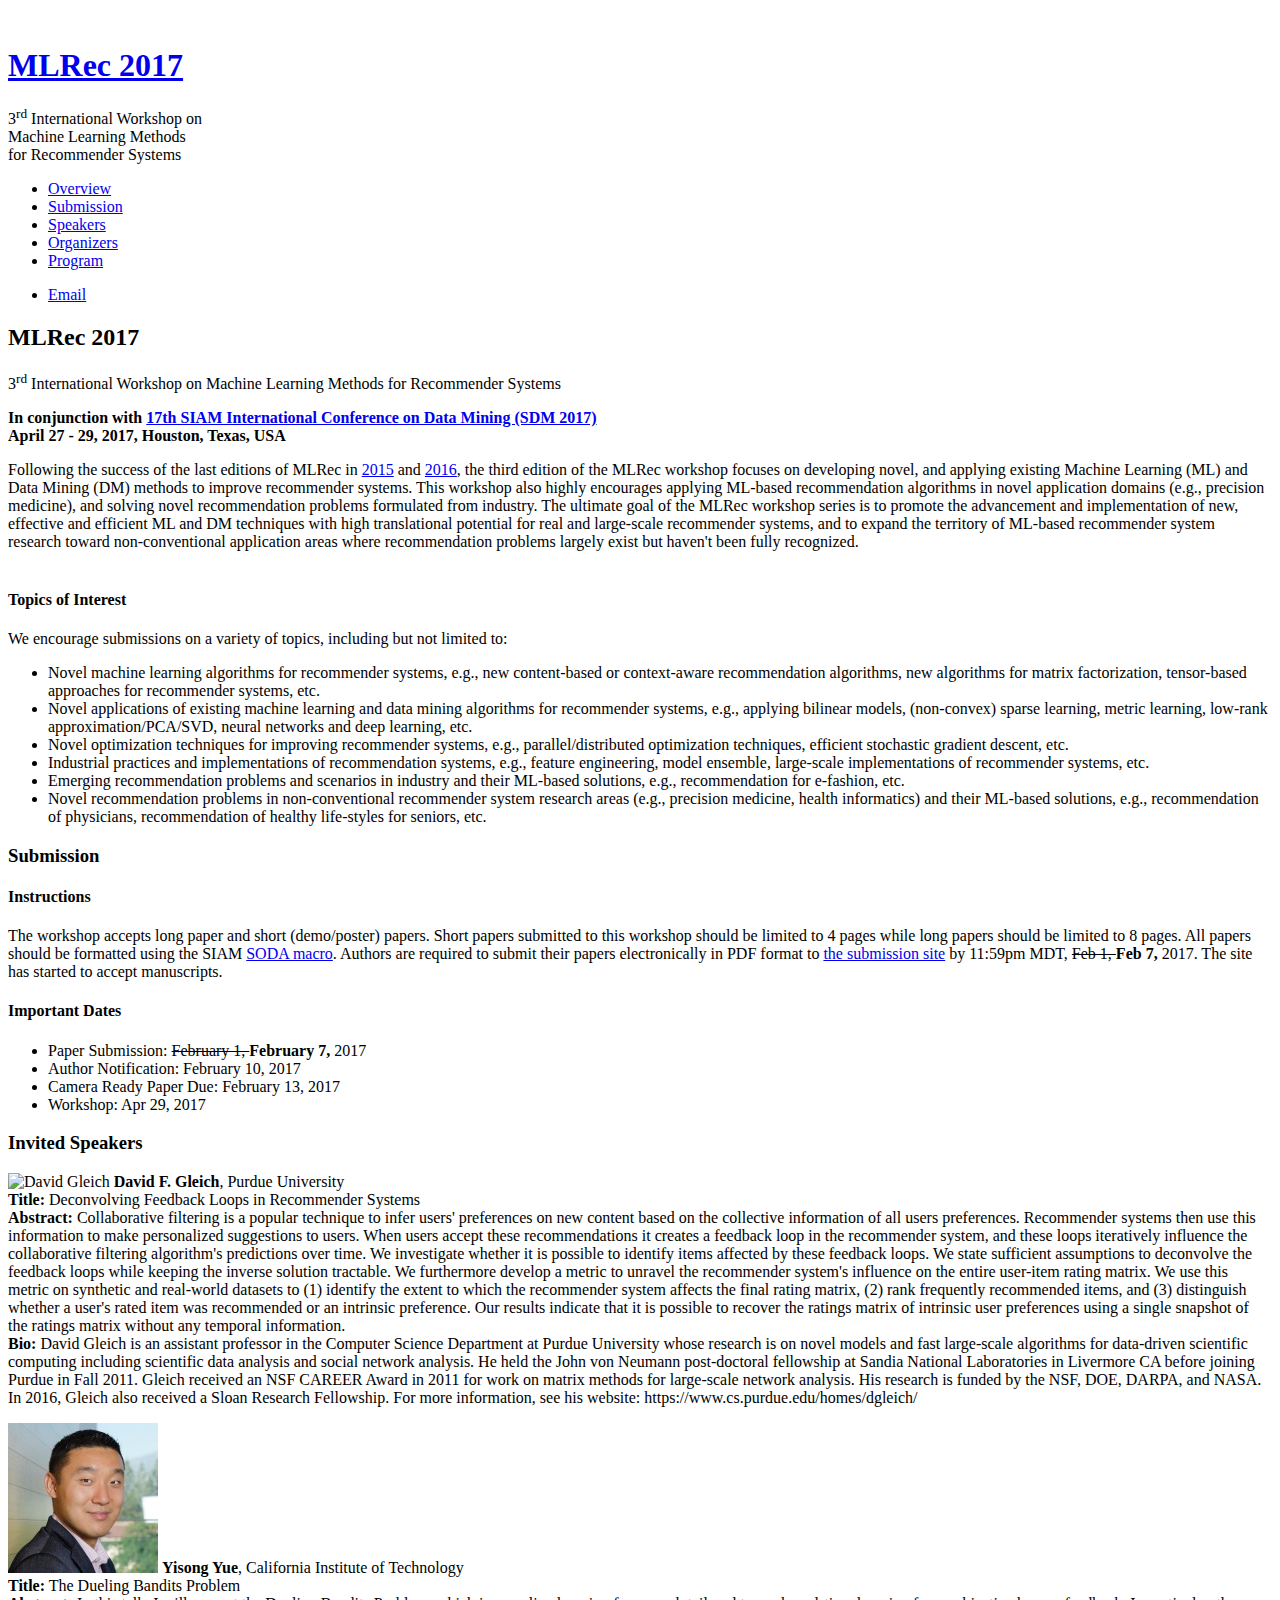
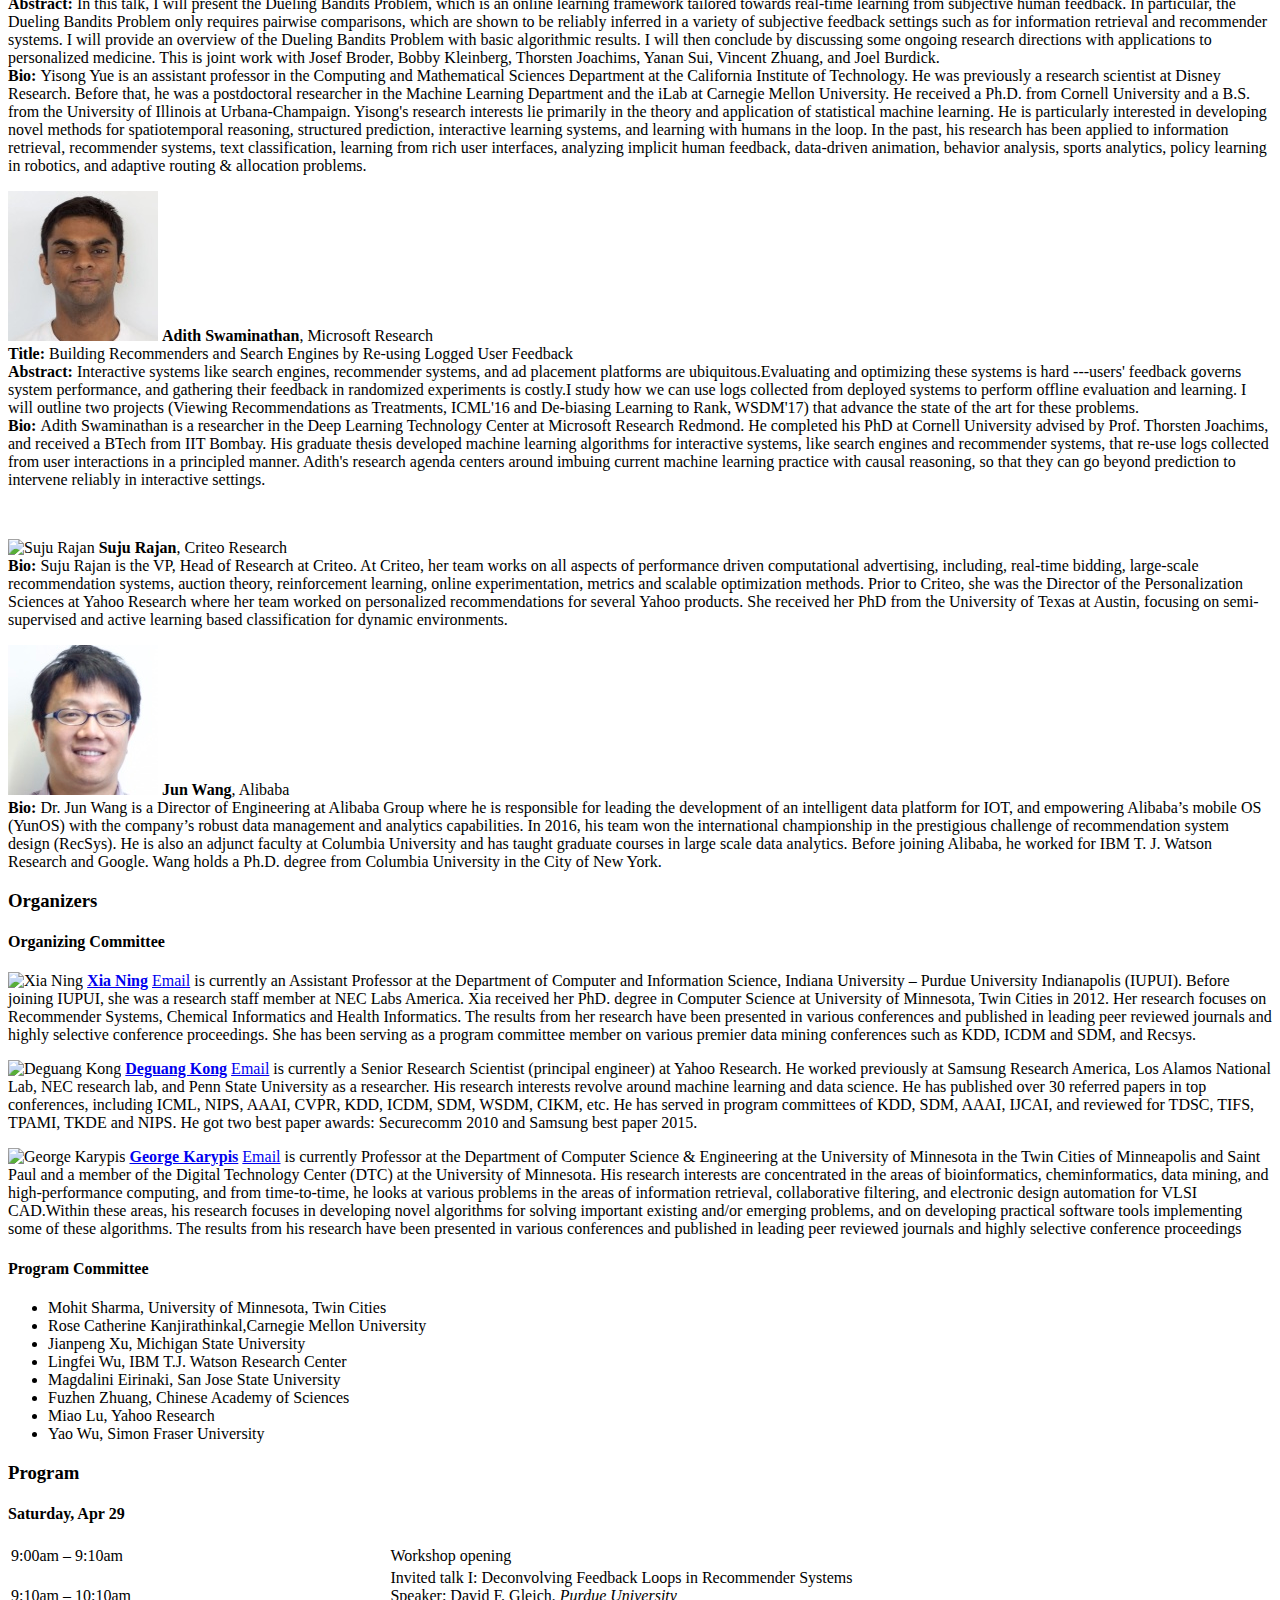
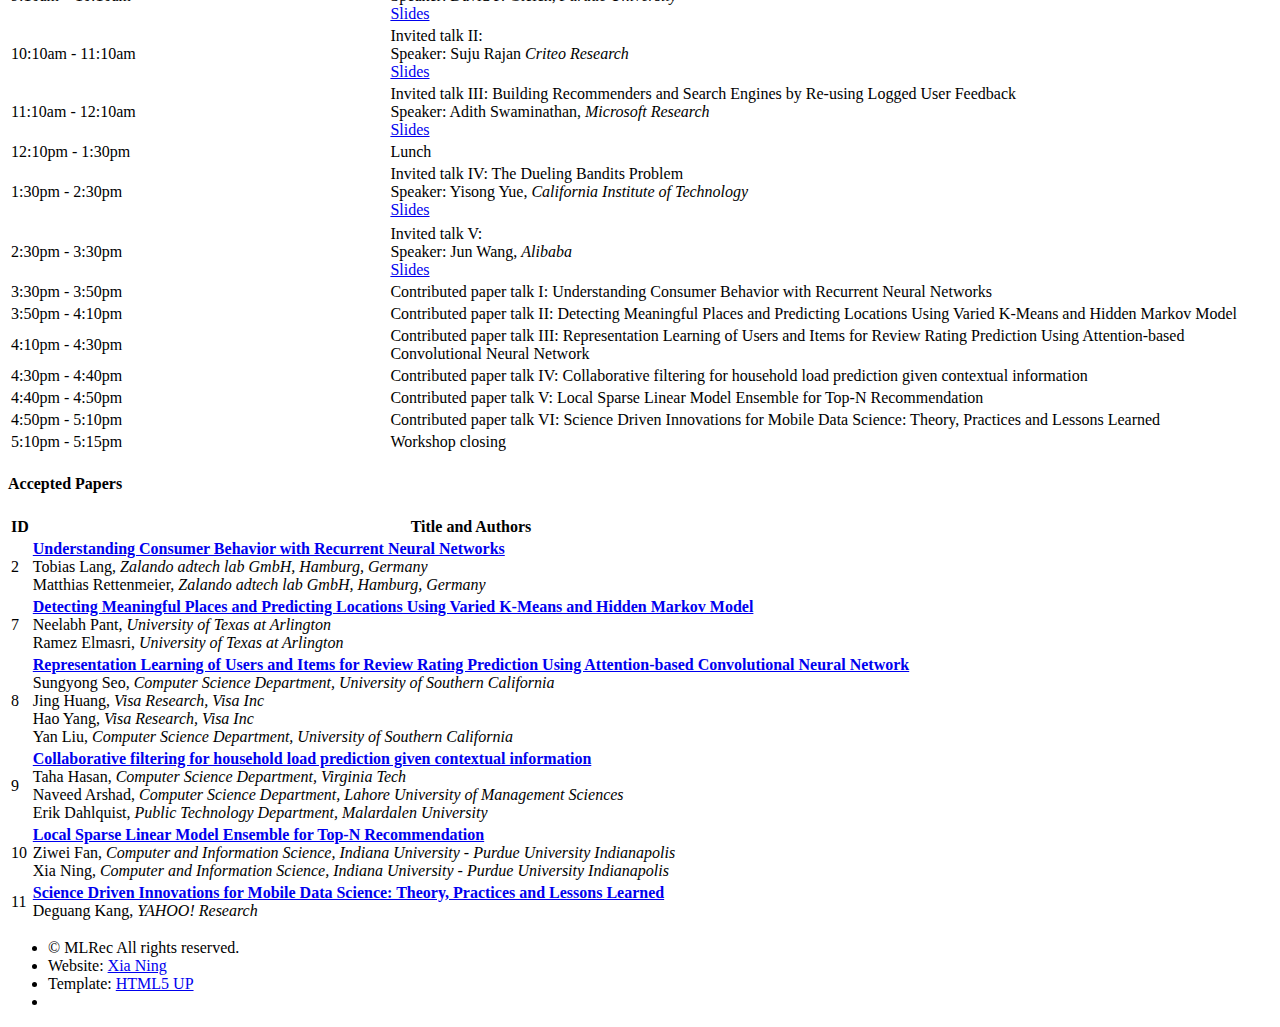
==== commit 227b95dc: "schedule" ====
--- a/2017/index.html
+++ b/2017/index.html
@@ -1,72 +1,72 @@
-<!DOCTYPE HTML>
-<!--
-    Read Only by HTML5 UP
-    html5up.net | @n33co
-    Free for personal and commercial use under the CCA 3.0 license (html5up.net/license)
-  -->
-<html>
-  <head>
-    <title>MLRec 2017</title>
-    <meta http-equiv="content-type" content="text/html; charset=utf-8" />
-    <meta name="description" content="" />
-    <meta name="keywords" content="" />
-    <!--[if lte IE 8]><script src="css/ie/html5shiv.js"></script><![endif]-->
-    <script src="js/jquery.min.js"></script>
-    <script src="js/jquery.scrollzer.min.js"></script>
-    <script src="js/jquery.scrolly.min.js"></script>
-    <script src="js/skel.min.js"></script>
-    <script src="js/skel-layers.min.js"></script>
-    <script src="js/init.js"></script>
-    <noscript>
-      <link rel="stylesheet" href="css/skel.css" />
-      <link rel="stylesheet" href="css/style.css" />
-      <link rel="stylesheet" href="css/style-xlarge.css" />
-    </noscript>
-    <!--[if lte IE 8]><link rel="stylesheet" href="css/ie/v8.css" /><![endif]-->
-  </head>
-  <body>
-    <div id="wrapper">
-      
-      <!-- Header -->
-      <section id="header" class="skel-layers-fixed">
-			<header>
-			  <span class="image avatar"><img src="images/SDM17_logo.jpg" alt="" /></span>
-			  <h1 id="logo"><a href="#">MLRec 2017</a></h1>
-			  <p>3<sup>rd</sup> International Workshop on <br />
-			    Machine Learning Methods<br />
-			    for Recommender Systems</p>
+<!DOCTYPE HTML>
+<!--
+    Read Only by HTML5 UP
+    html5up.net | @n33co
+    Free for personal and commercial use under the CCA 3.0 license (html5up.net/license)
+  -->
+<html>
+  <head>
+    <title>MLRec 2017</title>
+    <meta http-equiv="content-type" content="text/html; charset=utf-8" />
+    <meta name="description" content="" />
+    <meta name="keywords" content="" />
+    <!--[if lte IE 8]><script src="css/ie/html5shiv.js"></script><![endif]-->
+    <script src="js/jquery.min.js"></script>
+    <script src="js/jquery.scrollzer.min.js"></script>
+    <script src="js/jquery.scrolly.min.js"></script>
+    <script src="js/skel.min.js"></script>
+    <script src="js/skel-layers.min.js"></script>
+    <script src="js/init.js"></script>
+    <noscript>
+      <link rel="stylesheet" href="css/skel.css" />
+      <link rel="stylesheet" href="css/style.css" />
+      <link rel="stylesheet" href="css/style-xlarge.css" />
+    </noscript>
+    <!--[if lte IE 8]><link rel="stylesheet" href="css/ie/v8.css" /><![endif]-->
+  </head>
+  <body>
+    <div id="wrapper">
+      
+      <!-- Header -->
+      <section id="header" class="skel-layers-fixed">
+			<header>
+			  <span class="image avatar"><img src="images/SDM17_logo.jpg" alt="" /></span>
+			  <h1 id="logo"><a href="#">MLRec 2017</a></h1>
+			  <p>3<sup>rd</sup> International Workshop on <br />
+			    Machine Learning Methods<br />
+			    for Recommender Systems</p>
 			</header>
-			
-			<nav id="nav">
-			  <ul>
-			    <li><a href="#one" class="active">Overview</a></li>
-			    <li><a href="#two">Submission</a></li>
-			    <li><a href="#three">Speakers</a></li>
-			    <li><a href="#four">Organizers</a></li>
-			    <li><a href="#five">Program</a></li>
-			  </ul>
+			
+			<nav id="nav">
+			  <ul>
+			    <li><a href="#one" class="active">Overview</a></li>
+			    <li><a href="#two">Submission</a></li>
+			    <li><a href="#three">Speakers</a></li>
+			    <li><a href="#four">Organizers</a></li>
+			    <li><a href="#five">Program</a></li>
+			  </ul>
 			</nav>
-			
-			<footer>
-	  			<ul class="icons">
-	    		<li><a href="mailto:xning@iupui.edu" class="icon fa-envelope" target="blank"><span class="label">Email</span></a></li>
-	  			</ul>
-			</footer>
-      </section>
-      
-      <!-- Main -->
-      <div id="main">
-	
-			<!-- One -->
-			<section id="one">
-	  <div class="container">
-	    <header class="major">
-	      <h2>MLRec 2017</h2>
-	      <p>3<sup>rd</sup> International Workshop on Machine Learning Methods for Recommender Systems</p>
-	    </header>
-	    <p><b>In conjunction with <a href="http://www.siam.org/meetings/sdm17/" target="blank">17th SIAM International Conference on Data Mining (SDM 2017)</a><br />
-		April 27 - 29, 2017, Houston, Texas, USA</b></p>
-	    
+			
+			<footer>
+	  			<ul class="icons">
+	    		<li><a href="mailto:xning@iupui.edu" class="icon fa-envelope" target="blank"><span class="label">Email</span></a></li>
+	  			</ul>
+			</footer>
+      </section>
+      
+      <!-- Main -->
+      <div id="main">
+	
+			<!-- One -->
+			<section id="one">
+	  <div class="container">
+	    <header class="major">
+	      <h2>MLRec 2017</h2>
+	      <p>3<sup>rd</sup> International Workshop on Machine Learning Methods for Recommender Systems</p>
+	    </header>
+	    <p><b>In conjunction with <a href="http://www.siam.org/meetings/sdm17/" target="blank">17th SIAM International Conference on Data Mining (SDM 2017)</a><br />
+		April 27 - 29, 2017, Houston, Texas, USA</b></p>
+	    
 	    <p>Following the success of the last editions of MLRec in
 	      <a href="http://mlrec.org/2015/">2015</a> and
 	      <a href="http://mlrec.org/2016/">2016</a>,
@@ -86,36 +86,31 @@
 	      recognized. 
 	      <br>
 	      <br>
-	      
-	      <!--
-	      There are many established conferences such as NIPS and ICML that focus on the study of theoretical properties of machine learning algorithms. On the other hand, the recent developed conference ACM RecSys focuses on different aspects of designing and implementing recommender systems. We believe that there is a gap between these two ends, and this workshop aims at bridging the recent advances of machine learning and data mining algorithms to improving recommender systems. Since many recommendation approaches are built upon data mining and machine learning algorithms, these approaches are deeply rooted in their foundations. As such, there is an urgent need for researchers from the two communities to jointly work on 1) what are the recent developed machine learning and data mining techniques that can be leveraged to address challenges in recommender systems, and 2) from challenges in recommender systems, what are the practical research directions in the machine learning and data mining community.
-	      -->
-	      
-	    </p>
-
-	    <h4>Topics of Interest</h4>
-	    <p>We encourage submissions on a variety of topics, including but not limited to:</p>
-	    <ul class="feature-icons2">
+	    </p>
+
+	    <h4>Topics of Interest</h4>
+	    <p>We encourage submissions on a variety of topics, including but not limited to:</p>
+	    <ul class="feature-icons2">
 	      <li class="fa-lightbulb-o">Novel machine learning algorithms for recommender systems,
 		e.g., new content-based or context-aware recommendation algorithms,
 		new algorithms for matrix factorization,
 		tensor-based approaches for recommender systems, etc.
-	      </li>
+	      </li>
 	      <li class="fa-paper-plane">Novel applications of existing machine learning and data mining
 		algorithms for recommender systems,
 		e.g., applying bilinear models, (non-convex) sparse learning,
 		metric learning, low-rank approximation/PCA/SVD, neural networks and deep
 		learning, etc. 
-	      </li>
+	      </li>
 	      <li class="fa-rocket">Novel optimization techniques
 		for improving recommender systems,
 		e.g., parallel/distributed optimization techniques,
 		efficient stochastic gradient descent, etc.
-	      </li>
+	      </li>
 	      <li class="fa-gears">Industrial practices and implementations of
 		recommendation systems, e.g., feature engineering, model ensemble,
 		large-scale implementations of recommender systems, etc.
-	      </li>
+	      </li>
 	      <li class="fa-key">Emerging recommendation problems and scenarios in industry
 		and their ML-based solutions, e.g., recommendation for e-fashion, etc. 
 			</li>
@@ -124,42 +119,38 @@
 		solutions, e.g., recommendation of physicians, recommendation of healthy life-styles for
 		seniors, etc. 
 	      </li>
-	    </ul>
-	    
-	  </div>
-	</section>
-	
-			<!-- Two -->
-			<section id="two">
-			  <div class="container">
-			    <h3>Submission</h3>
-			    <h4>Instructions</h4>
-			    <p>The workshop accepts long paper and short (demo/poster) papers. Short papers submitted to this workshop should be limited to 4 pages while long papers should be limited to 8 pages. All papers should be formatted using the SIAM <a href="http://www.siam.org/proceedings/macros.php" target="blank">SODA macro</a>. Authors are required to submit their papers electronically in PDF format to <a href="https://cmt3.research.microsoft.com/MLREC2017" target="blan">the submission site</a> by 11:59pm MDT, <strike>Feb 1, </strike><b>Feb 7, </b>2017. The site has started to accept manuscripts.</p>
-			    <h4>Important Dates</h4>
-			    <ul class="alt">
-			      <li >Paper Submission: <strike>February 1, </strike><b>February 7, </b>2017</li>
-			      <li >Author Notification: February 10, 2017 </li>
-			      <li >Camera Ready Paper Due: February 13, 2017 </li>
-			      <li >Workshop: Apr 29, 2017</li>
-			    </ul>
-			    <!-- <p><b>Due a system issue reviewers are not able to submit their reviews on time. We 
-				 have postponed the date of notification and camera-ready. Thanks for your understanding. </b> -->
-			    <!-- <p><b>Slides from speakers are now available in the <a href="#five">Program</a></b>.</p> -->
-			  </div>
-			</section>
-			
-			<!-- Three -->
-			<section id="three">
-			  <div class="container">
-			    <h3>Invited Speakers</h3>
+	    </ul>
+	    
+	  </div>
+	</section>
+	
+			<!-- Two -->
+			<section id="two">
+			  <div class="container">
+			    <h3>Submission</h3>
+			    <h4>Instructions</h4>
+			    <p>The workshop accepts long paper and short (demo/poster) papers. Short papers submitted to this workshop should be limited to 4 pages while long papers should be limited to 8 pages. All papers should be formatted using the SIAM <a href="http://www.siam.org/proceedings/macros.php" target="blank">SODA macro</a>. Authors are required to submit their papers electronically in PDF format to <a href="https://cmt3.research.microsoft.com/MLREC2017" target="blan">the submission site</a> by 11:59pm MDT, <strike>Feb 1, </strike><b>Feb 7, </b>2017. The site has started to accept manuscripts.</p>
+			    <h4>Important Dates</h4>
+			    <ul class="alt">
+			      <li >Paper Submission: <strike>February 1, </strike><b>February 7, </b>2017</li>
+			      <li >Author Notification: February 10, 2017 </li>
+			      <li >Camera Ready Paper Due: February 13, 2017 </li>
+			      <li >Workshop: Apr 29, 2017</li>
+			    </ul>
+			  </div>
+			</section>
+			
+			<!-- Three -->
+			<section id="three">
+			  <div class="container">
+			    <h3>Invited Speakers</h3>
 
 			    <p>  <span class="image left"><img src="images/gleich.jpg" alt="David Gleich"/></span>
-			      <b>David F. Gleich</b>, Purdue<br /> 
-
-			      <b>Title:</b> Use of Social Networks in Recommendation Systems <br />
-			      <!--
-			      <b>Abstract:</b> Consider the problem of incorporating social network information into a recommendation system. Intuitively solving this problem should improve the recommender’s performance. In this talk, I will discuss the challenges, present the current state-of-the-art, and outline some promising directions for this problem. <br /> 
-			      -->
+			      <b>David F. Gleich</b>, Purdue University<br /> 
+
+			      <b>Title:</b> Deconvolving Feedback Loops in Recommender Systems<br />
+			      <b>Abstract:</b> 
+			      Collaborative filtering is a popular technique to infer users' preferences on new content based on the collective information of all users preferences. Recommender systems then use this information to make personalized suggestions to users. When users accept these recommendations it creates a feedback loop in the recommender system, and these loops iteratively influence the collaborative filtering algorithm's predictions over time. We investigate whether it is possible to identify items affected by these feedback loops. We state sufficient assumptions to deconvolve the feedback loops while keeping the inverse solution tractable. We furthermore develop a metric to unravel the recommender system's influence on the entire user-item rating matrix. We use this metric on synthetic and real-world datasets to (1) identify the extent to which the recommender system affects the final rating matrix, (2) rank frequently recommended items, and (3) distinguish whether a user's rated item was recommended or an intrinsic preference. Our results indicate that it is possible to recover the ratings matrix of intrinsic user preferences using a single snapshot of the ratings matrix without any temporal information.<br /> 
 			      <b>Bio: </b>
 			      David Gleich is an assistant professor in the Computer Science Department
 			      at Purdue University whose research is on novel models and fast large-scale algorithms
@@ -176,12 +167,12 @@
 
 
 			    <p>  <span class="image left"><img src="images/yue.jpg" alt="Yisong Yue"/></span>
-			      <b>Yisong Yue</b>, California Institute of Technology<br /> 
+			      <b>Yisong Yue</b>, California Institute of Technology<br /> 
 			      
-			      <b>Title:</b> The Dueling Bandits Problem <br />
+			      <b>Title:</b> The Dueling Bandits Problem <br />
 			      <b>Abstract:</b> In this talk, I will present the Dueling Bandits Problem, which is an online learning framework tailored towards real-time learning from subjective human feedback. In particular, the Dueling Bandits Problem only requires pairwise comparisons, which are shown to be reliably inferred in a variety of subjective feedback settings such as for information retrieval and recommender systems. I will provide an overview of the Dueling Bandits Problem with basic algorithmic results. I will then conclude by discussing some ongoing research directions with applications to personalized medicine.
 
-			      This is joint work with Josef Broder, Bobby Kleinberg, Thorsten Joachims, Yanan Sui, Vincent Zhuang, and Joel Burdick.<br /> 
+			      This is joint work with Josef Broder, Bobby Kleinberg, Thorsten Joachims, Yanan Sui, Vincent Zhuang, and Joel Burdick.<br /> 
 
 			      <b>Bio: </b>Yisong Yue is an assistant professor in the Computing and Mathematical Sciences Department at the California Institute of Technology. He was previously a research scientist at Disney Research. Before that, he was a postdoctoral researcher in the Machine Learning Department and the iLab at Carnegie Mellon University. He received a Ph.D. from Cornell University and a B.S. from the University of Illinois at Urbana-Champaign.
 
@@ -190,22 +181,22 @@
 
 			    
 			    <p>  <span class="image left"><img src="images/swaminathan.jpg" alt="Adith Swaminathan"/></span>
-			      <b>Adith Swaminathan</b>, Microsoft Research<br /> 
-			      <!--
-			      <b>Title:</b> Use of Social Networks in Recommendation Systems <br />
-			      <b>Abstract:</b> Consider the problem of incorporating social network information into a recommendation system. Intuitively solving this problem should improve the recommender’s performance. In this talk, I will discuss the challenges, present the current state-of-the-art, and outline some promising directions for this problem. <br /> 
-			      -->
-<!--			      <b>Bio: </b> -->
+			      <b>Adith Swaminathan</b>, Microsoft Research<br /> 
+
+			      <b>Title:</b> Building Recommenders and Search Engines by Re-using Logged User Feedback <br />
+			      <b>Abstract:</b> Interactive systems like search engines, recommender systems, and ad placement platforms are ubiquitous.Evaluating and optimizing these systems is hard ---users' feedback governs system performance, and gathering their feedback in randomized experiments is costly.I study how we can use logs collected from deployed systems to perform offline evaluation and learning. I will outline two projects (Viewing Recommendations as Treatments, ICML'16
+and De-biasing Learning to Rank, WSDM'17) that advance the state of the art for these problems.<br /> 
+
+			      <b>Bio: </b>Adith Swaminathan is a researcher in the Deep Learning Technology Center at Microsoft Research Redmond. He completed his PhD at Cornell University advised by Prof. Thorsten Joachims, and received a BTech from IIT Bombay. His graduate thesis developed machine learning algorithms for interactive systems, like search engines and recommender systems, that re-use logs collected from user interactions in a principled manner. Adith's research agenda centers around imbuing current machine learning practice with causal reasoning, so that they can go beyond prediction to intervene reliably in interactive settings. 			      
 			    </p>
 			    </br>
- </br>   </br>
- </br>   </br>
+
 			    
 			    <p>  <span class="image left"><img src="images/Rajan.jpg" alt="Suju Rajan"/></span>
-			      <b>Suju Rajan</b>, Criteo Research<br /> 
+			      <b>Suju Rajan</b>, Criteo Research<br /> 
 			      <!--
-			      <b>Title:</b> Use of Social Networks in Recommendation Systems <br />
-			      <b>Abstract:</b> Consider the problem of incorporating social network information into a recommendation system. Intuitively solving this problem should improve the recommender’s performance. In this talk, I will discuss the challenges, present the current state-of-the-art, and outline some promising directions for this problem. <br /> 
+			      <b>Title:</b> Use of Social Networks in Recommendation Systems <br />
+			      <b>Abstract:</b> Consider the problem of incorporating social network information into a recommendation system. Intuitively solving this problem should improve the recommender’s performance. In this talk, I will discuss the challenges, present the current state-of-the-art, and outline some promising directions for this problem. <br /> 
 			      -->
 			      <b>Bio: </b>Suju Rajan is the VP, Head of Research at Criteo. At Criteo, her team works on all aspects of performance driven computational advertising, including, real-time bidding, large-scale recommendation systems, auction theory, reinforcement learning, online experimentation, metrics and scalable optimization methods. Prior to Criteo, she was the Director of the Personalization Sciences at Yahoo Research where her team worked on personalized recommendations for several Yahoo products. She received her PhD from the University of Texas at Austin, focusing on semi-supervised and active learning based classification for dynamic environments.
 			    </p>
@@ -213,147 +204,261 @@
 			    
 			    
 			    <p>  <span class="image left"><img src="images/wang.jpg" alt="Jun Wang" /></span>
-			      <b>Jun Wang</b>, Alibaba <br /> 
+			      <b>Jun Wang</b>, Alibaba <br /> 
 			      <!--
-			      <b>Title:</b> Use of Social Networks in Recommendation Systems <br />
-			      <b>Abstract:</b> Consider the problem of incorporating social network information into a recommendation system. Intuitively solving this problem should improve the recommender’s performance. In this talk, I will discuss the challenges, present the current state-of-the-art, and outline some promising directions for this problem. <br /> 
+			      <b>Title:</b> Use of Social Networks in Recommendation Systems <br />
+			      <b>Abstract:</b> Consider the problem of incorporating social network information into a recommendation system. Intuitively solving this problem should improve the recommender’s performance. In this talk, I will discuss the challenges, present the current state-of-the-art, and outline some promising directions for this problem. <br /> 
 			      -->
 			      <b>Bio: </b>Dr. Jun Wang is a Director of Engineering at Alibaba Group where he is responsible for leading the development of an intelligent data platform for IOT, and empowering Alibaba’s mobile OS (YunOS) with the company’s robust data management and analytics capabilities. In 2016, his team won the international championship in the prestigious challenge of recommendation system design (RecSys). He is also an adjunct faculty at Columbia University and has taught graduate courses in large scale data analytics. Before joining Alibaba, he worked for IBM T. J. Watson Research and Google. Wang holds a Ph.D. degree from Columbia University in the City of New York. 
 			    </p>
 
 			    
-			    <!--
-				<p><span class="image left"><img src="images/speaker-eliassi.png" alt="Tina Eliassi-Rad" /></span>
-				  <b>Tina Eliassi-Rad</b>, Rutgers University <br /> 
-				  <b>Title:</b> Use of Social Networks in Recommendation Systems <br />
-				  <b>Abstract:</b> Consider the problem of incorporating social network information into a recommendation system. Intuitively solving this problem should improve the recommender’s performance. In this talk, I will discuss the challenges, present the current state-of-the-art, and outline some promising directions for this problem. <br /> 
-				  <b>Bio: </b>Tina Eliassi-Rad is an Associate Professor of Computer Science at Rutgers University. Before joining academia, she was a Member of Technical Staff and Principal Investigator at Lawrence Livermore National Laboratory. Tina earned her Ph.D. in Computer Sciences (with a minor in Mathematical Statistics) at the University of Wisconsin-Madison. Her current research lays at the intersection of graph mining, network science, and computational social science. Within data mining and machine learning, Tina's research has been applied to the World-Wide Web, text corpora, large-scale scientific simulation data, complex networks, fraud detection, and cyber situational awareness. She has published over 60 peer-reviewed papers (including a best paper runner-up award at ICDM'09 and a best interdisciplinary paper award at CIKM'12); and has given over 120 invited presentations. Her algorithms have been incorporated into systems used by the government and industry (e.g., IBM System G Graph Analytics) as well as open-source software (e.g., Stanford Network Analysis Project). In 2010, she received an Outstanding Mentor Award from the US DOE Office of Science. For more details, visit
-				  <a href="http://eliassi.org">here</a>. </p>
-				
-			    <p><span class="image left"><img src="images/speaker-mcauley.png" alt="Julian McAuley" /></span>
-			      <b>Julian McAuley</b>, University of California, San Diego <br /> 
-			      <b>Title:</b> Harnessing reviews to build richer models of opinions <br /> 
-			      <b>Abstract:</b> Online reviews are often our first port of call when considering products and purchases online. Yet navigating huge volumes of reviews (many of which we might disagree with) is laborious, especially when we are interested in some niche aspect of a product. This suggests a need to build models that are capable of capturing the complex and idiosyncratic semantics of reviews, in order to build richer and more personalized recommender systems. In this talk I'll discuss three such directions: First, how can reviews be harnessed to better understand the dimensions (or facets) of people's opinions? Second, how can reviews be used to answer targeted questions, that may be subjective or require personalized responses? And third, how can reviews themselves be synthesized, so as to predict what a reviewer would say, even for products they haven't seen yet?	<br /> 
-			      <b>Bio: </b> Julian McAuley’s research focuses on the linguistic, temporal, and visual dimensions of opinions and behavior in social networks and online communities. This includes understanding the facets of people's opinions, the processes by which people "acquire tastes" for gourmet foods and beers, or even the visual dimensions that make clothing items compatible. He has been an assistant professor at UC San Diego since 2014, and received his PhD from the Australian National University. </p>
-			    
-			    <p><span class="image left"><img src="images/speaker-tong.png" alt="Hanghang Tong" /></span>
-			      <b>Hanghang Tong</b>, Arizona State University <br /> 
-			      <b>Title:</b> Towards Optimal Teams in Big Networks <br /> 
-			      <b>Abstract:</b> In his world-widely renowned book “The Science of the Artificial”, Nobel laureate Herbert Simon pointed out that it is more the complexity of the environment, than the complexity of the individual persons, that determines the complex behavior of humans. The emergence of network science and the advent of big data, provides a new environment/context, where people interact and collaborate with each other to collectively perform some complex tasks. In this talk, we will summarize our recent effort on analyzing team performance in the context of big networks. First (characterization): we will present our findings on what kinds of network metrics/characteristics are crucial to team performance, and to what extent. Second (prediction): we will present predictive models to forecast the performance of a given team at an early stage, based on its network structure. Finally (enhancement): we will present tools and algorithms to enhance the performance of an existing team. <br /> 
-			      <b>Bio: </b> Hanghang Tong is currently an assistant professor at School of Computing, Informatics, and Decision Systems Engineering (CIDSE), Arizona State University.  Before that, he was an assistant professor at Computer Science Department, City College, City University of New York, a research staff member at IBM T.J. Watson Research Center and a Post-doctoral fellow in Carnegie Mellon University. He received his M.Sc and Ph.D. degree from Carnegie Mellon University in 2008 and 2009, both majored in Machine Learning. His research interest is in large scale data mining for graphs and multimedia. He has received several awards, including one ‘test of time’ award (ICDM 10-Year highest impact paper award), four best paper awards and four ‘best of conference’. He has published over 100 referred articles and more than 20 patents. </p>
-			    -->
-			    
-			  </div>
-			</section>
-			
-			<!-- Four -->
-			<section id="four">
-			  <div class="container">
-			    <h3>Organizers</h3>
-			    
-			    <h4>Organizing Committee</h4>
-		
-			    <p><span class="image left"><img src="images/ning.jpg" alt="Xia Ning" /></span>
-			      <a href="http://cs.iupui.edu/~xning/" target="blank"><b>Xia Ning</b></a>
-			      <a href="mailto:xning@iupui.edu" class="icon fa-envelope" target="blank"><span class="label">Email</span></a>
-		is currently an Assistant Professor at the Department of Computer and Information Science, Indiana University – Purdue University Indianapolis (IUPUI). Before joining IUPUI, she was a research staff member at NEC Labs America. Xia received her PhD. degree in Computer Science at University of Minnesota, Twin Cities in 2012. Her research focuses on Recommender Systems, Chemical Informatics and Health Informatics. The results from her research have been presented in various conferences and published in leading peer reviewed journals and highly selective conference proceedings. She has been serving as a program committee member on various premier data mining conferences such as KDD, ICDM and SDM, and Recsys.</p>
-		
-			    
-			    <p><span class="image left"><img src="images/kong.jpg" alt="Deguang Kong" /></span>
-			      <a href="https://sites.google.com/site/doogkong/" target="blank"><b>Deguang Kong</b></a>
-			      <a href="mailto:doogkong@gmail.com" class="icon fa-envelope" target="blank"><span class="label">Email</span></a> is currently a Senior Research Scientist (principal engineer) at Yahoo Research. He worked previously at Samsung Research America, Los Alamos National Lab, NEC research lab, and Penn State University as a researcher. His research interests revolve around machine learning and data science.  He has published over 30 referred papers in top conferences, including ICML, NIPS, AAAI, CVPR, KDD, ICDM, SDM, WSDM, CIKM, etc. He has served in program committees of KDD, SDM, AAAI, IJCAI, and reviewed for TDSC, TIFS, TPAMI, TKDE and NIPS. He got two best paper awards: Securecomm 2010 and Samsung best paper 2015.</p>
-			    
-			    
-			    <p><span class="image left"><img src="images/karypis.jpg" alt="George Karypis" /></span>
-			      <a href="http://glaros.dtc.umn.edu/gkhome/index.php" target="blank"><b>George Karypis</b></a>
-			      <a href="mailto:karypis@cs.umn.edu" class="icon fa-envelope" target="blank"><span class="label">Email</span></a> is currently Professor at the Department of Computer Science & Engineering at the University of Minnesota in the Twin Cities of Minneapolis and Saint Paul and a member of the Digital Technology Center (DTC) at the University of Minnesota. His research interests are concentrated in the areas of bioinformatics, cheminformatics, data mining, and high-performance computing, and from time-to-time, he looks at various problems in the areas of information retrieval, collaborative filtering, and electronic design automation for VLSI CAD.Within these areas, his research focuses in developing novel algorithms for solving important existing and/or emerging problems, and on developing practical software tools implementing some of these algorithms. The results from his research have been presented in various conferences and published in leading peer reviewed journals and highly selective conference proceedings</p>
-			    <!---
-			    <h4>Publicity Chair</h4>
-			    
-			    <p>Shiyu Chang, University of Illinois at Urbana-Champaign</p>
-			    -->
-			    
-			    <!--
-			    <h4>Website Chair</h4>
-
-			    <p>Zhangyang Wang, University of Illinois at Urbana-Champaign</p>
-			    -->
-			    
-			    <h4>Program Committee</h4>
-			    <ul>
+			  </div>
+			</section>
+			
+			<!-- Four -->
+			<section id="four">
+			  <div class="container">
+			    <h3>Organizers</h3>
+			    
+			    <h4>Organizing Committee</h4>
+		
+			    <p><span class="image left"><img src="images/ning.jpg" alt="Xia Ning" /></span>
+			      <a href="http://cs.iupui.edu/~xning/" target="blank"><b>Xia Ning</b></a>
+			      <a href="mailto:xning@iupui.edu" class="icon fa-envelope" target="blank"><span class="label">Email</span></a>
+		is currently an Assistant Professor at the Department of Computer and Information Science, Indiana University – Purdue University Indianapolis (IUPUI). Before joining IUPUI, she was a research staff member at NEC Labs America. Xia received her PhD. degree in Computer Science at University of Minnesota, Twin Cities in 2012. Her research focuses on Recommender Systems, Chemical Informatics and Health Informatics. The results from her research have been presented in various conferences and published in leading peer reviewed journals and highly selective conference proceedings. She has been serving as a program committee member on various premier data mining conferences such as KDD, ICDM and SDM, and Recsys.</p>
+		
+			    
+			    <p><span class="image left"><img src="images/kong.jpg" alt="Deguang Kong" /></span>
+			      <a href="https://sites.google.com/site/doogkong/" target="blank"><b>Deguang Kong</b></a>
+			      <a href="mailto:doogkong@gmail.com" class="icon fa-envelope" target="blank"><span class="label">Email</span></a> is currently a Senior Research Scientist (principal engineer) at Yahoo Research. He worked previously at Samsung Research America, Los Alamos National Lab, NEC research lab, and Penn State University as a researcher. His research interests revolve around machine learning and data science.  He has published over 30 referred papers in top conferences, including ICML, NIPS, AAAI, CVPR, KDD, ICDM, SDM, WSDM, CIKM, etc. He has served in program committees of KDD, SDM, AAAI, IJCAI, and reviewed for TDSC, TIFS, TPAMI, TKDE and NIPS. He got two best paper awards: Securecomm 2010 and Samsung best paper 2015.</p>
+			    
+			    
+			    <p><span class="image left"><img src="images/karypis.jpg" alt="George Karypis" /></span>
+			      <a href="http://glaros.dtc.umn.edu/gkhome/index.php" target="blank"><b>George Karypis</b></a>
+			      <a href="mailto:karypis@cs.umn.edu" class="icon fa-envelope" target="blank"><span class="label">Email</span></a> is currently Professor at the Department of Computer Science & Engineering at the University of Minnesota in the Twin Cities of Minneapolis and Saint Paul and a member of the Digital Technology Center (DTC) at the University of Minnesota. His research interests are concentrated in the areas of bioinformatics, cheminformatics, data mining, and high-performance computing, and from time-to-time, he looks at various problems in the areas of information retrieval, collaborative filtering, and electronic design automation for VLSI CAD.Within these areas, his research focuses in developing novel algorithms for solving important existing and/or emerging problems, and on developing practical software tools implementing some of these algorithms. The results from his research have been presented in various conferences and published in leading peer reviewed journals and highly selective conference proceedings</p>
+			    <h4>Program Committee</h4>
+			    <ul>
 			      <li><a>Mohit Sharma</a>, University of Minnesota, Twin Cities</li>
 			      <li><a>Rose Catherine Kanjirathinkal</a>,Carnegie Mellon University</li>
 			      <li><a>Jianpeng Xu</a>, Michigan State University</li>
 			      <li><a>Lingfei Wu</a>, IBM T.J. Watson Research Center</li>
-			      <li><a>Magdalini Eirinaki</a>, San Jose State University</li>
-			      <li><a>Fuzhen Zhuang</a>, Chinese Academy of Sciences</li>
-			      <!--
-			      <li><a href="http://webpages.uncc.edu/~yge1/index.html" target="blank">Yong Ge</a>, University of North Carolina at Charlotte</li>
-			      <li><a href="http://cs.iupui.edu/~xning/" target="blank">Xia Ning</a>. Indiana University - Purdure University Indianapolis</li>
-			      <li><a>Shiyu Chang</a>, University of Illinois at Urbana–Champaign</li>
-			      <li><a href="mailto:shengbo@yahoo-inc.com" target="blank">Shengbo Guo</a>, Yahoo! Labs</li>
-			      <li><a>Mohit Sharma</a>, University of Minnesota</li>
-			      <li><a>Lei Cen</a>, Purdue University</li>
-			      <li><a>Bing Hu</a>, Samsung Research America</li>
-			      <li><a>Yin Zhou</a>, Samsung Research America</li>
-			      <li><a>Jianpeng Xu</a>, Michigan State University</li>
-			      <li><a>Hansu Gu</a>, Seagate Technology</li>	
-			      -->
-			    </ul>
-			    
-			    <p> </p>
-			    <p></p>
-			    
-			  </div>
-			</section>
-			
-			<!-- Five -->
-			<section id="five">
-			  <div class="container">
-		
-		   	    <!--- program -->
+			      <li><a>Magdalini Eirinaki</a>, San Jose State University</li>
+			      <li><a>Fuzhen Zhuang</a>, Chinese Academy of Sciences</li>
+			      <li><a>Miao Lu</a>, Yahoo Research</li>
+			      <li><a>Yao Wu</a>, Simon Fraser University</li>
+			    </ul>
+			    
+			    <p> </p>
+			    <p></p>
+			    
+			  </div>
+			</section>
+			<section id="five">
+			  <div class="container">
+
+			    <!--- program -->
 		 	    <h3>Program</h3>
-	
-		 		 <h4>Accepted Papers</h4>	    
-				 <div class="table-wrapper">
-				   <table class="alt">
-				     <thead>
-				       <tr>
-				   	 <th>ID</th> <th>Title and Authors</th>
-				       </tr>
-				     </thead>
-				     
-				     <!--
-					 <tbody>
-					   <tr>
-					     <td>4</td>
-					     <td><b><a href="papers/kong2016towards.pdf" target="blank">Towards Automatic Ranking App Risks via Heterogenous Privacy Indicators</a></b><br /> 
-					       Deguang Kong, <i>Samsung Research America</i><br />
-					       Lei Cen, <i>Purdue University</i><br />
-					       Hongxia Jin, <i>Samsung Research America</i></td>
-					   </tr>
+			    <h4>Saturday, Apr 29</h4>
+			    <div class="table-wrapper">
+			      <table>
+				<tbody>
+				  <tr>
+				    <td width="30%">9:00am – 9:10am</td>
+				    <td>Workshop opening<br/>
+				    </td>
+				  </tr>
+				  
+				  <tr>
+				    <td width="30%">9:10am – 10:10am</td>
+				    <td>Invited talk I: Deconvolving Feedback Loops in Recommender Systems<br/>
+				      Speaker: David F. Gleich, <i> Purdue University</i>
+				      <br /><a href="slides/david.pdf" target="blank">Slides</a>
+				      <br /></td>
+				  </tr>
+
+				  <tr>
+				    <td>10:10am - 11:10am</td>
+				    <td>Invited talk II: <br/>
+				      Speaker: Suju Rajan <i> Criteo Research</i>
+				      <br /><a href="slides/suju.pptx" target="blank">Slides</a>
+				    </td>
+				  </tr>
+
+				  <tr>
+				    <td width="30%">11:10am - 12:10am</td>
+				    <td>
+				      Invited talk III: Building Recommenders and Search Engines by Re-using Logged User Feedback<br/>
+				      Speaker: Adith Swaminathan, <i>Microsoft Research</i>
+				      <br /><a href="slides/adith.pdf" target="blank">Slides</a>
+				      <br /></td>
+				  </tr>
+
+				  <tr>
+				    <td width="30%">12:10pm - 1:30pm</td>
+				    <td>
+				      Lunch<br/>
+				    </td>
+				  </tr>
+
+				  <tr>
+				    <td width="30%">1:30pm - 2:30pm</td>
+				    <td>
+				      Invited talk IV: The Dueling Bandits Problem<br/>
+				      Speaker: Yisong Yue, <i>California Institute of Technology</i>
+				      <br /><a href="slides/yisong.pdf" target="blank">Slides</a>
+				      <br /></td>
+				  </tr>
+				  <tr>
+
+				  <tr>
+				    <td>2:30pm - 3:30pm</td>
+				    <td>Invited talk V: <br/>
+				      Speaker: Jun Wang, <i> Alibaba</i>
+				      <br /><a href="slides/jun.pptx" target="blank">Slides</a>
+				    </td>
+				  </tr>
+
+
+				  
+				  <tr>
+				    <td>3:30pm - 3:50pm</td>
+				    <td>Contributed paper talk I: Understanding Consumer Behavior with Recurrent Neural Networks<br/>
+				      <!--Speaker: TBA, <i>Michigan State University</i>
+						       <br /><a href="slides/ding.pptx" target="blank">Slides</a> --></td>
+				  </tr>
+				  
+				  <tr>
+				    <td>3:50pm - 4:10pm</td>
+				    <td>Contributed paper talk II: Detecting Meaningful Places and Predicting Locations Using Varied K-Means and Hidden Markov Model<br/>
+				       <!--Speaker: TBA, <i>University of Central Florida</i>
+						       <br /><a href="slides/ding.pptx" target="blank">Slides</a> --></td>
+				  </tr>
+				  
+				  <tr>
+				    <td>4:10pm - 4:30pm</td>
+				    <td>Contributed paper talk III: Representation Learning of Users and Items for Review Rating Prediction Using Attention-based Convolutional Neural Network<br/>
+				      <!--
+				      Speaker: Deguang Kong , <i>Samsung Research America</i>
+				      <br /><a href="slides/kong.pdf" target="blank">Slides</a></td>
+				    -->
+				  </tr>
+				  
+				  <tr>
+				    <td>4:30pm - 4:40pm</td>
+				    <td>Contributed paper talk IV: Collaborative filtering for household load prediction given contextual information<br/>
+				      <!--
+				      Speaker: Deguang Kong , <i>Samsung Research America</i>
+				      <br /><a href="slides/kong.pdf" target="blank">Slides</a></td>
+				    -->
+				  </tr>
+
+				  <tr>
+				    <td>4:40pm - 4:50pm</td>
+				    <td>Contributed paper talk V: Local Sparse Linear Model Ensemble for Top-N Recommendation<br/>
+				      <!--
+				      Speaker: Deguang Kong , <i>Samsung Research America</i>
+				      <br /><a href="slides/kong.pdf" target="blank">Slides</a></td>
+				    -->
+				  </tr>
+
+				  <tr>
+				    <td>4:50pm - 5:10pm</td>
+				    <td>Contributed paper talk VI: Science Driven Innovations for Mobile Data Science: Theory, Practices and Lessons Learned<br/>
+				      <!--
+				      Speaker: Deguang Kong , <i>Samsung Research America</i>
+				      <br /><a href="slides/kong.pdf" target="blank">Slides</a></td>
+				    -->
+				  </tr>
+
+				  <tr>
+				    <td>5:10pm - 5:15pm</td>
+				    <td>Workshop closing<br/>
+				  </tr>
+
+				</tbody>
+			      </table>
+			    </div>
+			    
+		 		 <h4>Accepted Papers</h4>	    
+				 <div class="table-wrapper">
+				   <table class="alt">
+				     <thead>
+				       <tr>
+				   	 <th>ID</th> <th>Title and Authors</th>
+				       </tr>
+				     </thead>
+				     <tbody>
+					   <tr>
+					     <td>2</td>
+					     <td><b><a href="papers/paper2.pdf" target="blank">Understanding Consumer Behavior with Recurrent Neural Networks</a></b><br /> 
+					       Tobias Lang, <i>Zalando adtech lab GmbH, Hamburg, Germany</i><br/>
+					       Matthias Rettenmeier, <i>Zalando adtech lab GmbH, Hamburg, Germany<br/>
+					     </td>
+					   </tr>
+					   <tr>
+					     <td>7</td>
+					     <td><b><a href="papers/paper7.pdf" target="blank">Detecting Meaningful Places and Predicting Locations Using Varied K-Means and Hidden Markov Model
+					       </a></b><br /> 
+					       Neelabh Pant, <i>University of Texas at Arlington</i><br/>
+					       Ramez Elmasri, <i>University of Texas at Arlington<br/>
+					     </td>
+					   </tr>
+					   <tr>
+					     <td>8</td>
+					     <td><b><a href="papers/paper8.pdf" target="blank">Representation Learning of Users and Items for Review Rating Prediction Using Attention-based Convolutional Neural Network
+					       </a></b><br /> 
+					       Sungyong Seo, <i>Computer Science Department, University of Southern California</i><br/>
+					       Jing Huang, <i>Visa Research, Visa Inc</i><br/>
+					       Hao Yang, <i>Visa Research, Visa Inc</i><br/>
+					       Yan Liu, <i>Computer Science Department, University of Southern California</i><br/>
+					     </td>
+					   </tr>
+					   <tr>
+					     <td>9</td>
+					     <td><b><a href="papers/paper9.pdf" target="blank">Collaborative filtering for household load prediction given contextual information </a></b><br /> 
+					       Taha Hasan, <i>Computer Science Department, Virginia Tech</i><br/>
+					       Naveed Arshad, <i>Computer Science Department, Lahore University of Management Sciences</i><br/>
+					       Erik Dahlquist, <i>Public Technology Department, Malardalen University</i><br/>
+					     </td>
+					   </tr>
+					   <tr>
+					     <td>10</td>
+					     <td><b><a href="papers/paper10.pdf" target="blank">
+						   Local Sparse Linear Model Ensemble for Top-N Recommendation
+					       </a></b><br /> 
+					       Ziwei Fan, <i>Computer and Information Science, Indiana University - Purdue University Indianapolis</i><br/>
+					       Xia Ning, <i>Computer and Information Science, Indiana University - Purdue University Indianapolis</i><br/>
+					     </td>
+					   </tr>
+					   <tr>
+					     <td>11</td>
+					     <td><b><a href="papers/paper11.pdf" target="blank">
+Science Driven Innovations for Mobile Data Science: Theory, Practices and Lessons Learned
+					       </a></b><br /> 
+					       Deguang Kang, <i>YAHOO! Research</i><br/>
+					     </td>
+					   </tr>
 					 </tbody>
-						-->
-				     <tfoot>
-				     </tfoot>
-				   </table>
+				     <tfoot>
+				     </tfoot>
+				   </table>
 				 </div>
-				</div>
-			</section>
+				</div>
+			</section>
 		</div>	
 		
-		
-		<!------------------------------------------------------------------->
-		<!-- Footer -->
-		<section id="footer">
-		  <div class="container">
-		    <ul class="copyright">
-		      <li>&copy; MLRec All rights reserved.</li><li>Website: <a href="http://0xmachine.com" target="blank">Jiayu Zhou</a></li><li>Template: <a href="http://html5up.net" target="blank">HTML5 UP</a></li>
-		      <li><!-- <a href="http://www4.clustrmaps.com/user/d67118fd3"><img src="http://www4.clustrmaps.com/stats/maps-no_clusters/mlrec.org-thumb.jpg" height="10" alt="Locations of visitors to this page" /></a> --></li>
-		    </ul>
-		  </div>
-		</section>
-	</div>
-  </body>
-</html>
+		
+		<!------------------------------------------------------------------->
+		<!-- Footer -->
+		<section id="footer">
+		  <div class="container">
+		    <ul class="copyright">
+		      <li>&copy; MLRec All rights reserved.</li><li>Website: <a href="http://0xmachine.com" target="blank">Xia Ning</a></li><li>Template: <a href="http://html5up.net" target="blank">HTML5 UP</a></li>
+		      <li><!-- <a href="http://www4.clustrmaps.com/user/d67118fd3"><img src="http://www4.clustrmaps.com/stats/maps-no_clusters/mlrec.org-thumb.jpg" height="10" alt="Locations of visitors to this page" /></a> --></li>
+		    </ul>
+		  </div>
+		</section>
+	</div>
+  </body>
+</html>
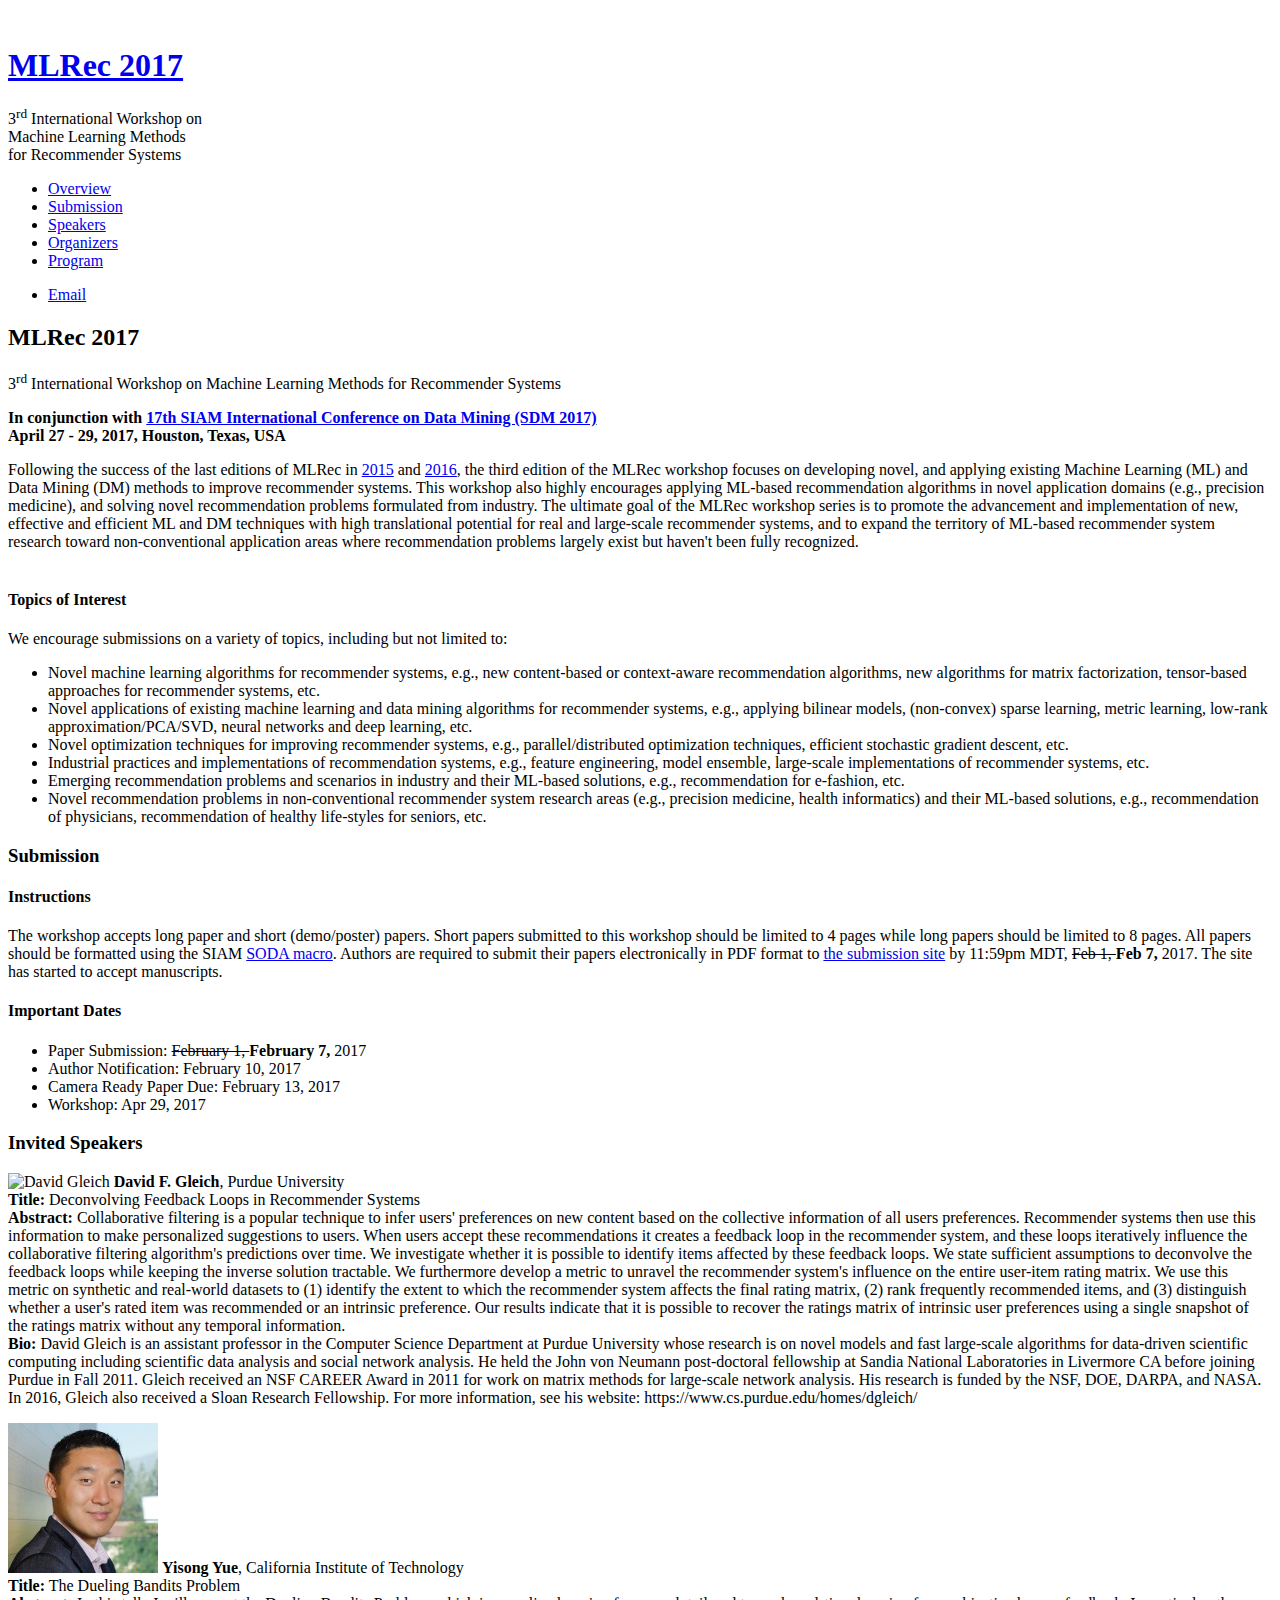
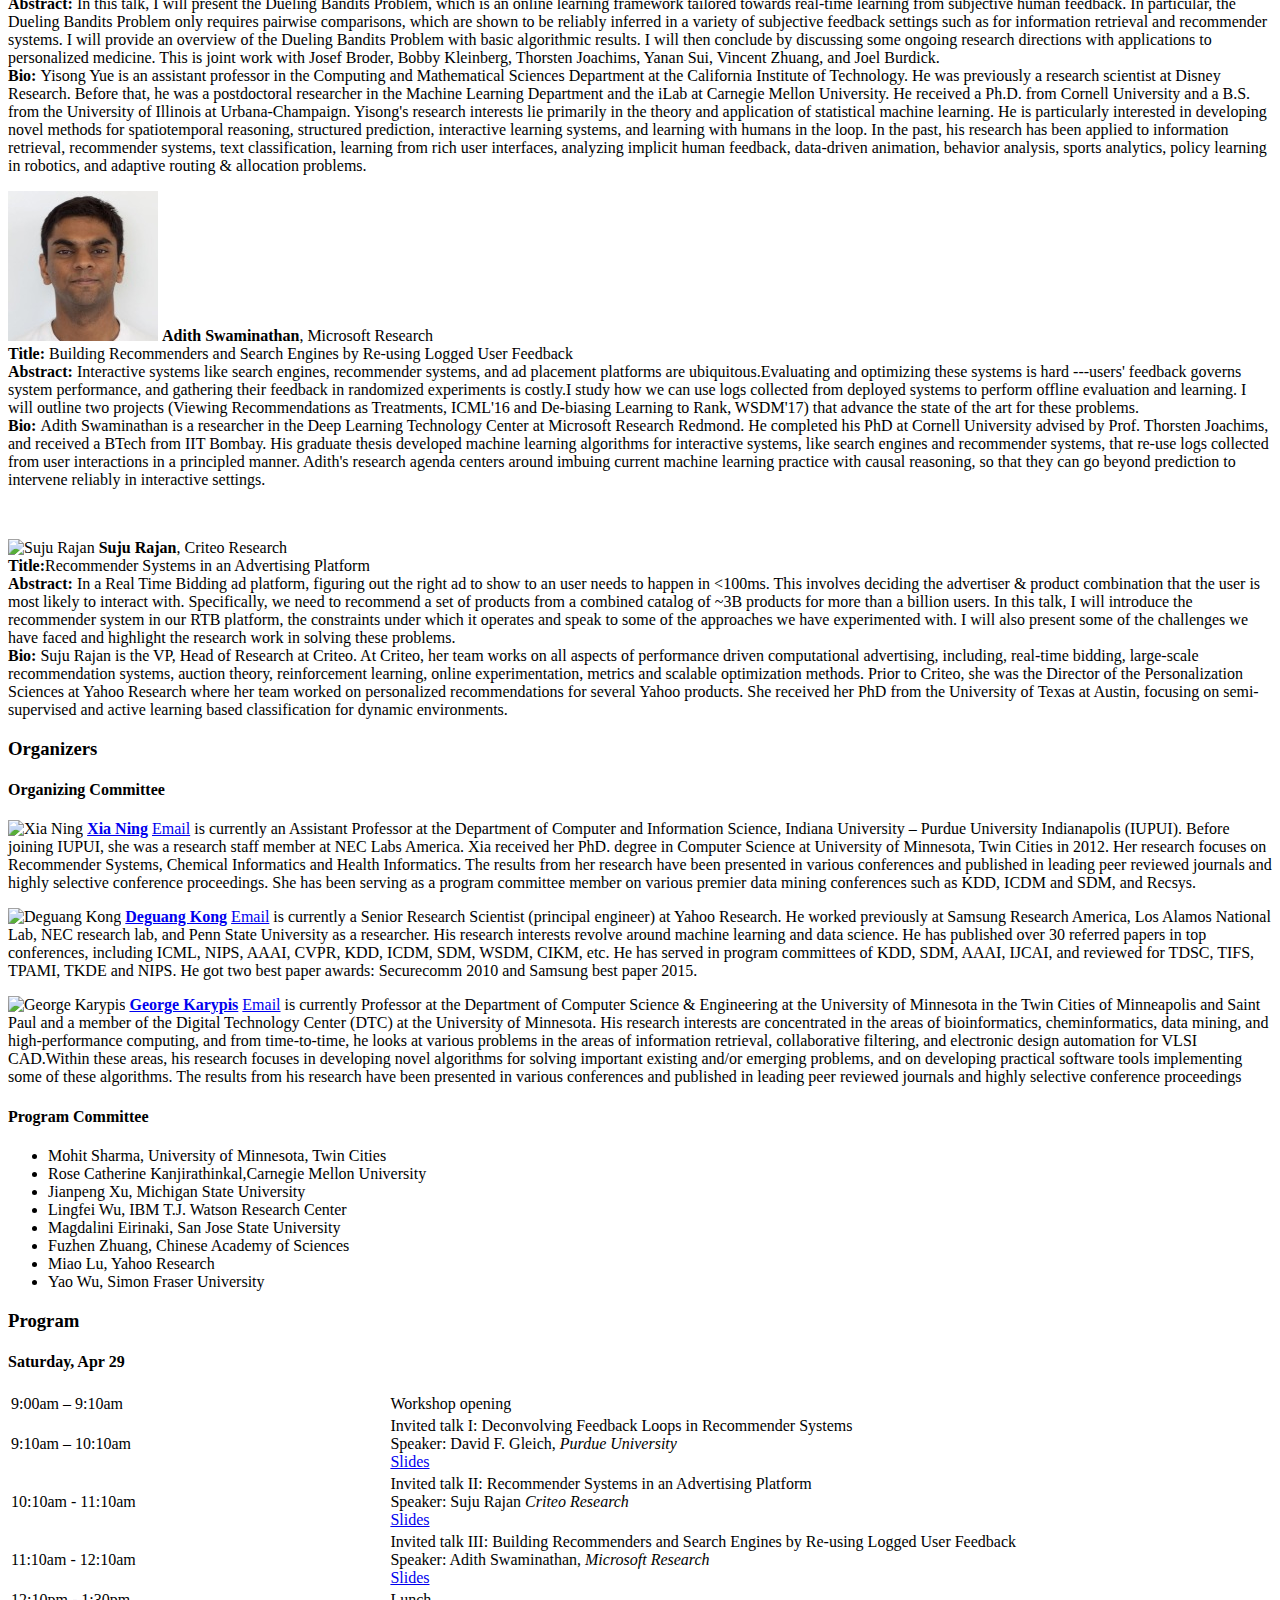
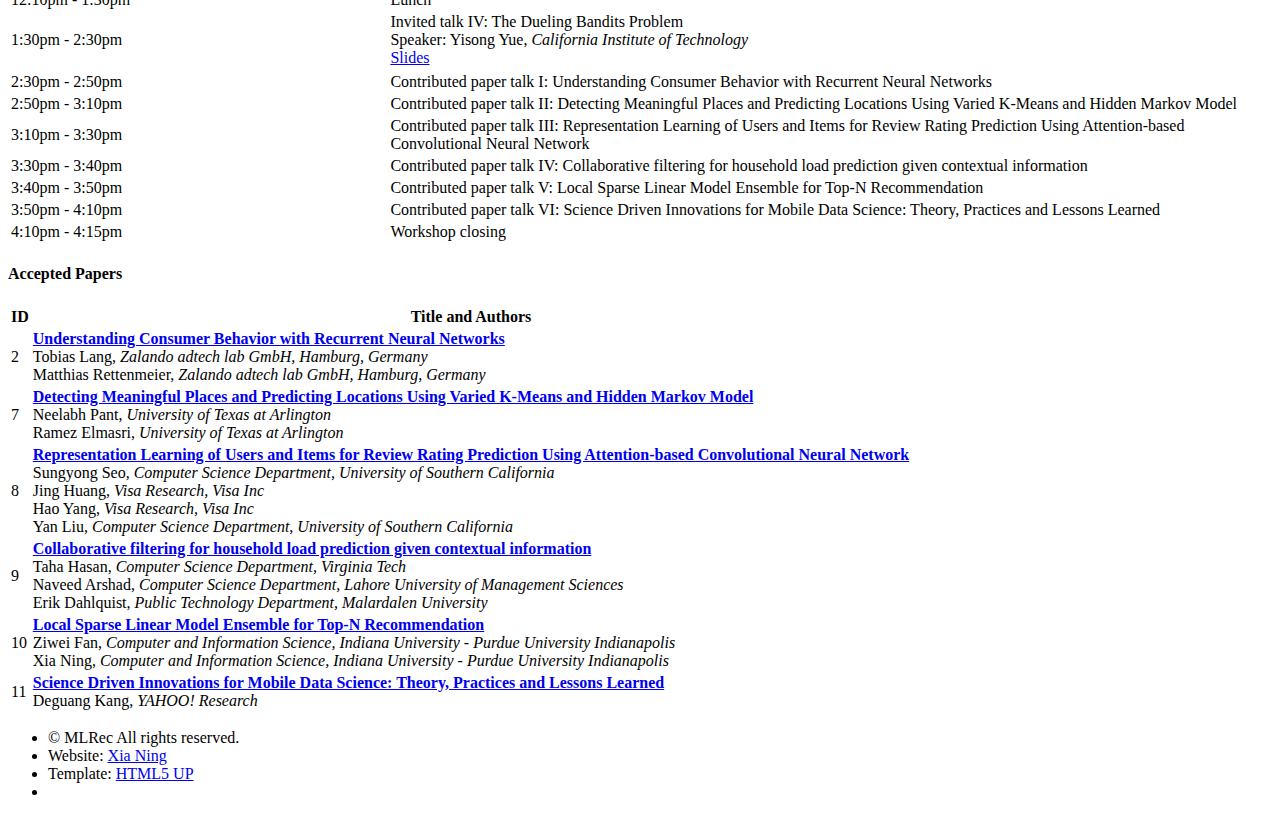
==== commit f670b9a0: "" ====
--- a/2017/index.html
+++ b/2017/index.html
@@ -194,24 +194,26 @@
 			    
 			    <p>  <span class="image left"><img src="images/Rajan.jpg" alt="Suju Rajan"/></span>
 			      <b>Suju Rajan</b>, Criteo Research<br /> 
-			      <!--
-			      <b>Title:</b> Use of Social Networks in Recommendation Systems <br />
-			      <b>Abstract:</b> Consider the problem of incorporating social network information into a recommendation system. Intuitively solving this problem should improve the recommender’s performance. In this talk, I will discuss the challenges, present the current state-of-the-art, and outline some promising directions for this problem. <br /> 
-			      -->
+			      <b>Title:</b>Recommender Systems in an Advertising Platform <br />
+			      <b>Abstract:</b> In a Real Time Bidding ad platform, figuring out the right ad to show to an user needs to happen in <100ms. This involves deciding the advertiser & product combination that the user is most likely to interact with. Specifically, we need to recommend a set of products from a combined catalog of ~3B products for more than a billion users. In this talk, I will introduce the recommender system in our RTB platform, the constraints under which it operates and speak to some of the approaches we have experimented with. I will also present some of the challenges we have faced and highlight the research work in solving these problems.
+<br /> 
+
 			      <b>Bio: </b>Suju Rajan is the VP, Head of Research at Criteo. At Criteo, her team works on all aspects of performance driven computational advertising, including, real-time bidding, large-scale recommendation systems, auction theory, reinforcement learning, online experimentation, metrics and scalable optimization methods. Prior to Criteo, she was the Director of the Personalization Sciences at Yahoo Research where her team worked on personalized recommendations for several Yahoo products. She received her PhD from the University of Texas at Austin, focusing on semi-supervised and active learning based classification for dynamic environments.
 			    </p>
 
 			    
-			    
+			    <!--
 			    <p>  <span class="image left"><img src="images/wang.jpg" alt="Jun Wang" /></span>
 			      <b>Jun Wang</b>, Alibaba <br /> 
 			      <!--
 			      <b>Title:</b> Use of Social Networks in Recommendation Systems <br />
 			      <b>Abstract:</b> Consider the problem of incorporating social network information into a recommendation system. Intuitively solving this problem should improve the recommender’s performance. In this talk, I will discuss the challenges, present the current state-of-the-art, and outline some promising directions for this problem. <br /> 
-			      -->
+		
+-->
+<!--
 			      <b>Bio: </b>Dr. Jun Wang is a Director of Engineering at Alibaba Group where he is responsible for leading the development of an intelligent data platform for IOT, and empowering Alibaba’s mobile OS (YunOS) with the company’s robust data management and analytics capabilities. In 2016, his team won the international championship in the prestigious challenge of recommendation system design (RecSys). He is also an adjunct faculty at Columbia University and has taught graduate courses in large scale data analytics. Before joining Alibaba, he worked for IBM T. J. Watson Research and Google. Wang holds a Ph.D. degree from Columbia University in the City of New York. 
 			    </p>
-
+-->
 			    
 			  </div>
 			</section>
@@ -279,7 +281,7 @@
 
 				  <tr>
 				    <td>10:10am - 11:10am</td>
-				    <td>Invited talk II: <br/>
+				    <td>Invited talk II: Recommender Systems in an Advertising Platform<br/>
 				      Speaker: Suju Rajan <i> Criteo Research</i>
 				      <br /><a href="slides/suju.pptx" target="blank">Slides</a>
 				    </td>
@@ -311,6 +313,7 @@
 				  </tr>
 				  <tr>
 
+				    <!--
 				  <tr>
 				    <td>2:30pm - 3:30pm</td>
 				    <td>Invited talk V: <br/>
@@ -318,25 +321,25 @@
 				      <br /><a href="slides/jun.pptx" target="blank">Slides</a>
 				    </td>
 				  </tr>
-
+				  -->
 
 				  
 				  <tr>
-				    <td>3:30pm - 3:50pm</td>
+				    <td>2:30pm - 2:50pm</td>
 				    <td>Contributed paper talk I: Understanding Consumer Behavior with Recurrent Neural Networks<br/>
 				      <!--Speaker: TBA, <i>Michigan State University</i>
 						       <br /><a href="slides/ding.pptx" target="blank">Slides</a> --></td>
 				  </tr>
 				  
 				  <tr>
-				    <td>3:50pm - 4:10pm</td>
+				    <td>2:50pm - 3:10pm</td>
 				    <td>Contributed paper talk II: Detecting Meaningful Places and Predicting Locations Using Varied K-Means and Hidden Markov Model<br/>
 				       <!--Speaker: TBA, <i>University of Central Florida</i>
 						       <br /><a href="slides/ding.pptx" target="blank">Slides</a> --></td>
 				  </tr>
 				  
 				  <tr>
-				    <td>4:10pm - 4:30pm</td>
+				    <td>3:10pm - 3:30pm</td>
 				    <td>Contributed paper talk III: Representation Learning of Users and Items for Review Rating Prediction Using Attention-based Convolutional Neural Network<br/>
 				      <!--
 				      Speaker: Deguang Kong , <i>Samsung Research America</i>
@@ -345,7 +348,7 @@
 				  </tr>
 				  
 				  <tr>
-				    <td>4:30pm - 4:40pm</td>
+				    <td>3:30pm - 3:40pm</td>
 				    <td>Contributed paper talk IV: Collaborative filtering for household load prediction given contextual information<br/>
 				      <!--
 				      Speaker: Deguang Kong , <i>Samsung Research America</i>
@@ -354,7 +357,7 @@
 				  </tr>
 
 				  <tr>
-				    <td>4:40pm - 4:50pm</td>
+				    <td>3:40pm - 3:50pm</td>
 				    <td>Contributed paper talk V: Local Sparse Linear Model Ensemble for Top-N Recommendation<br/>
 				      <!--
 				      Speaker: Deguang Kong , <i>Samsung Research America</i>
@@ -363,7 +366,7 @@
 				  </tr>
 
 				  <tr>
-				    <td>4:50pm - 5:10pm</td>
+				    <td>3:50pm - 4:10pm</td>
 				    <td>Contributed paper talk VI: Science Driven Innovations for Mobile Data Science: Theory, Practices and Lessons Learned<br/>
 				      <!--
 				      Speaker: Deguang Kong , <i>Samsung Research America</i>
@@ -372,7 +375,7 @@
 				  </tr>
 
 				  <tr>
-				    <td>5:10pm - 5:15pm</td>
+				    <td>4:10pm - 4:15pm</td>
 				    <td>Workshop closing<br/>
 				  </tr>
 
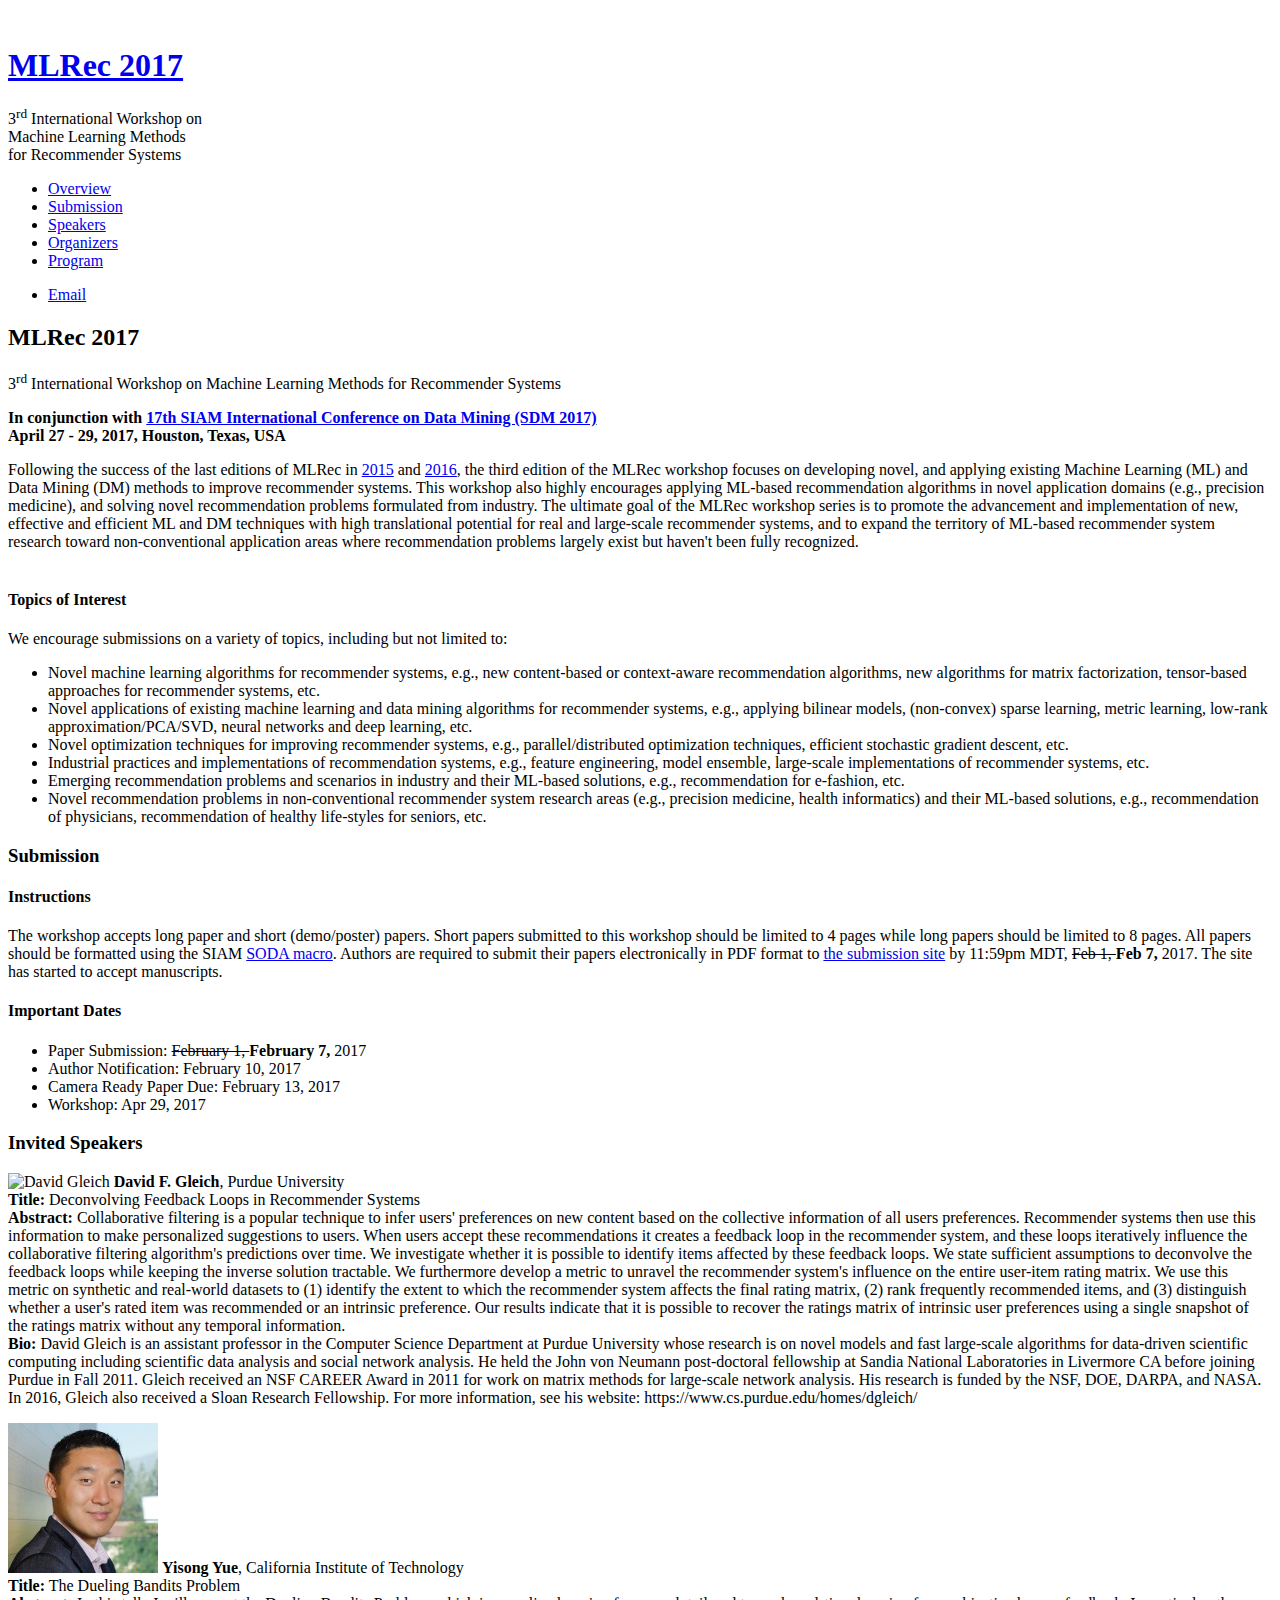
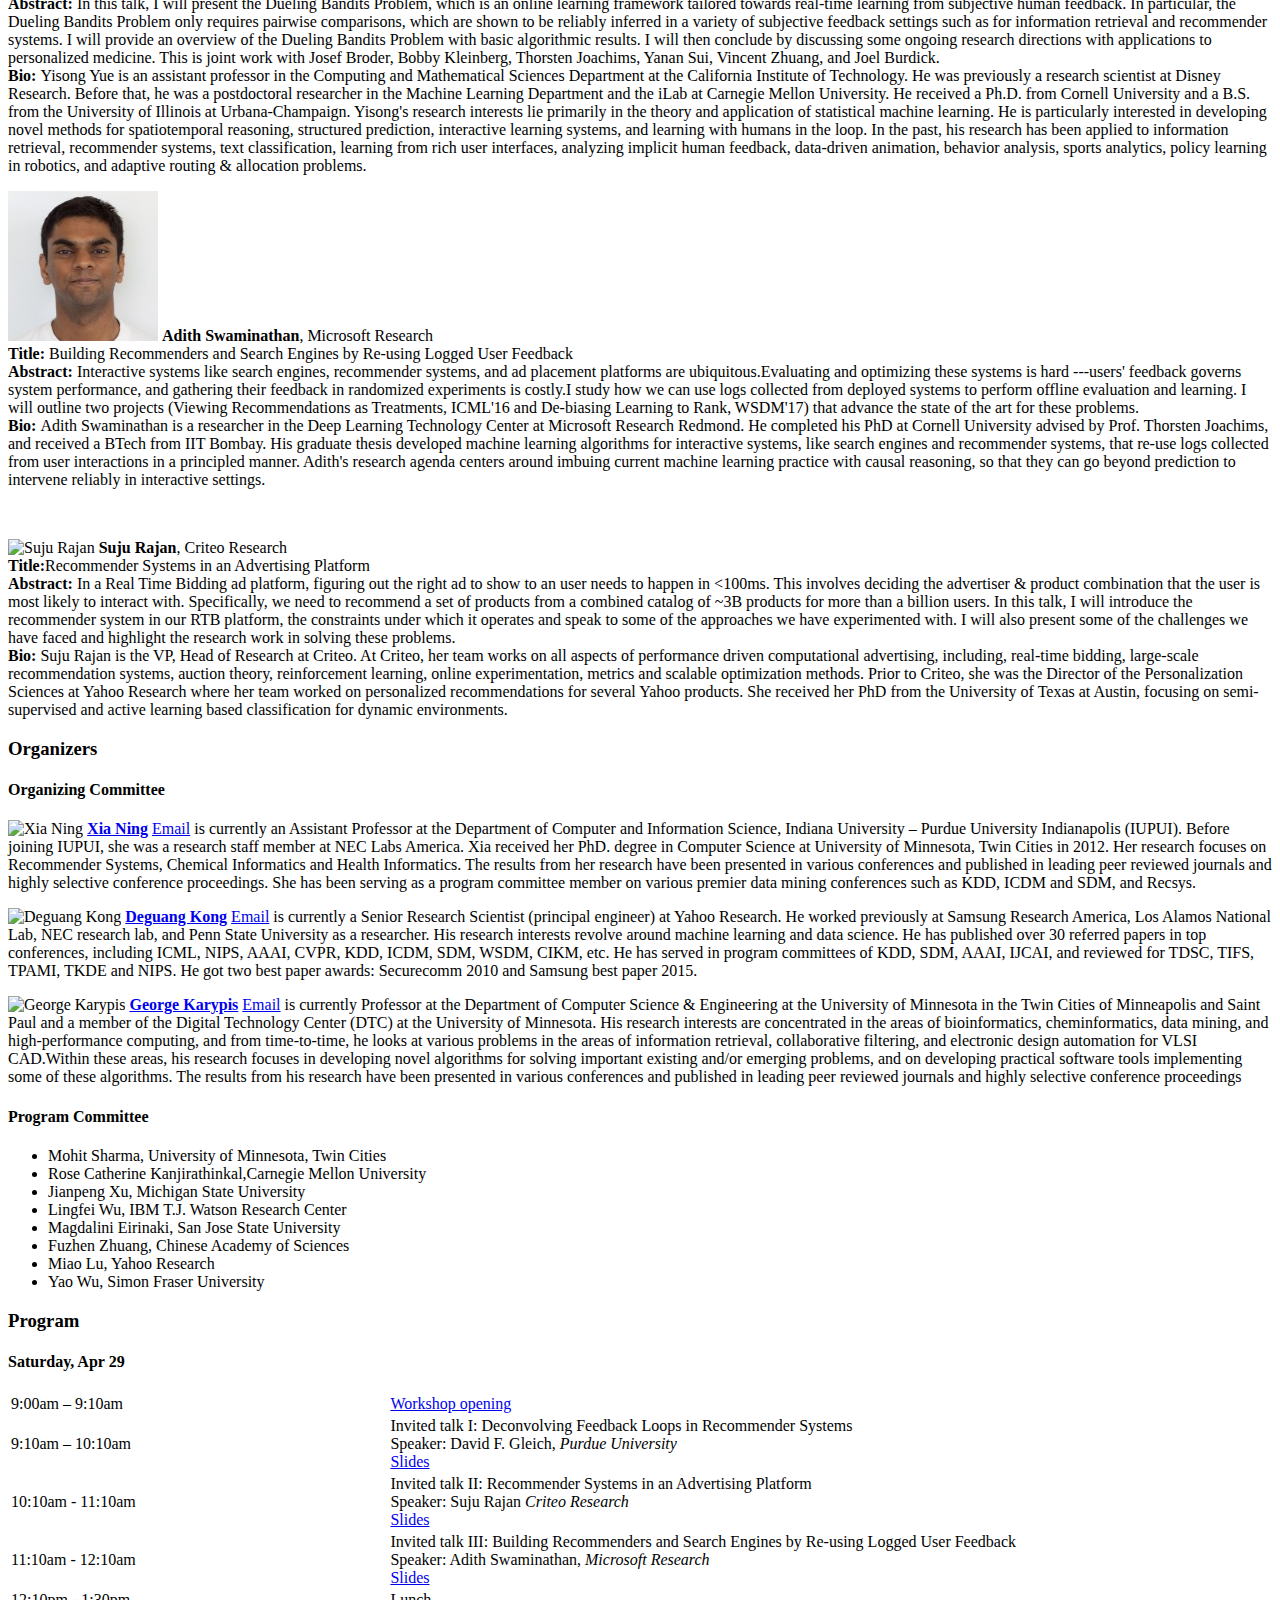
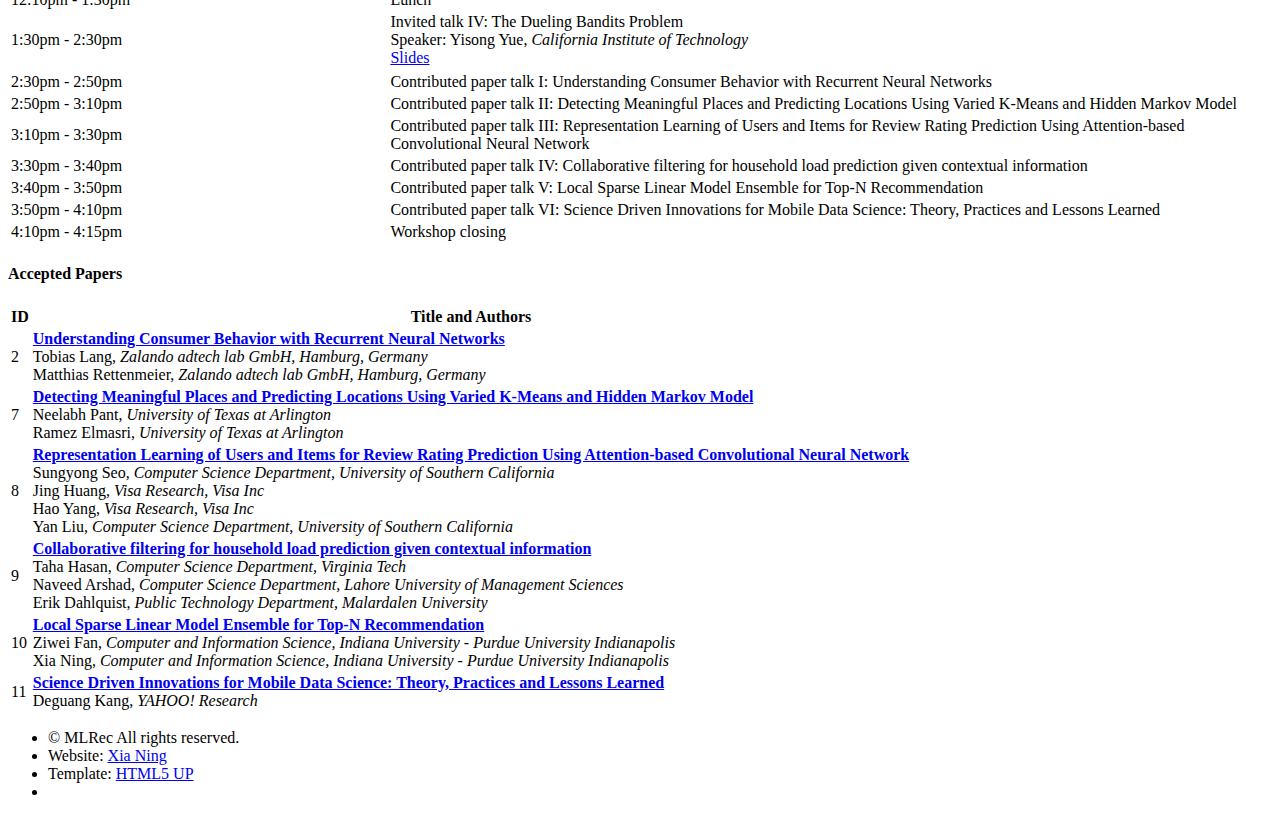
==== commit 7d2aa698: "" ====
--- a/2017/index.html
+++ b/2017/index.html
@@ -267,7 +267,10 @@
 				<tbody>
 				  <tr>
 				    <td width="30%">9:00am – 9:10am</td>
-				    <td>Workshop opening<br/>
+				    <td><a href="slides/MLRec2017.pdf" target="blank">Workshop opening</a><br/>
+				      <!--
+				      <a href="slides/MLRec2017.pdf" target="blank">Workshop opening</a>
+-->
 				    </td>
 				  </tr>
 				  
